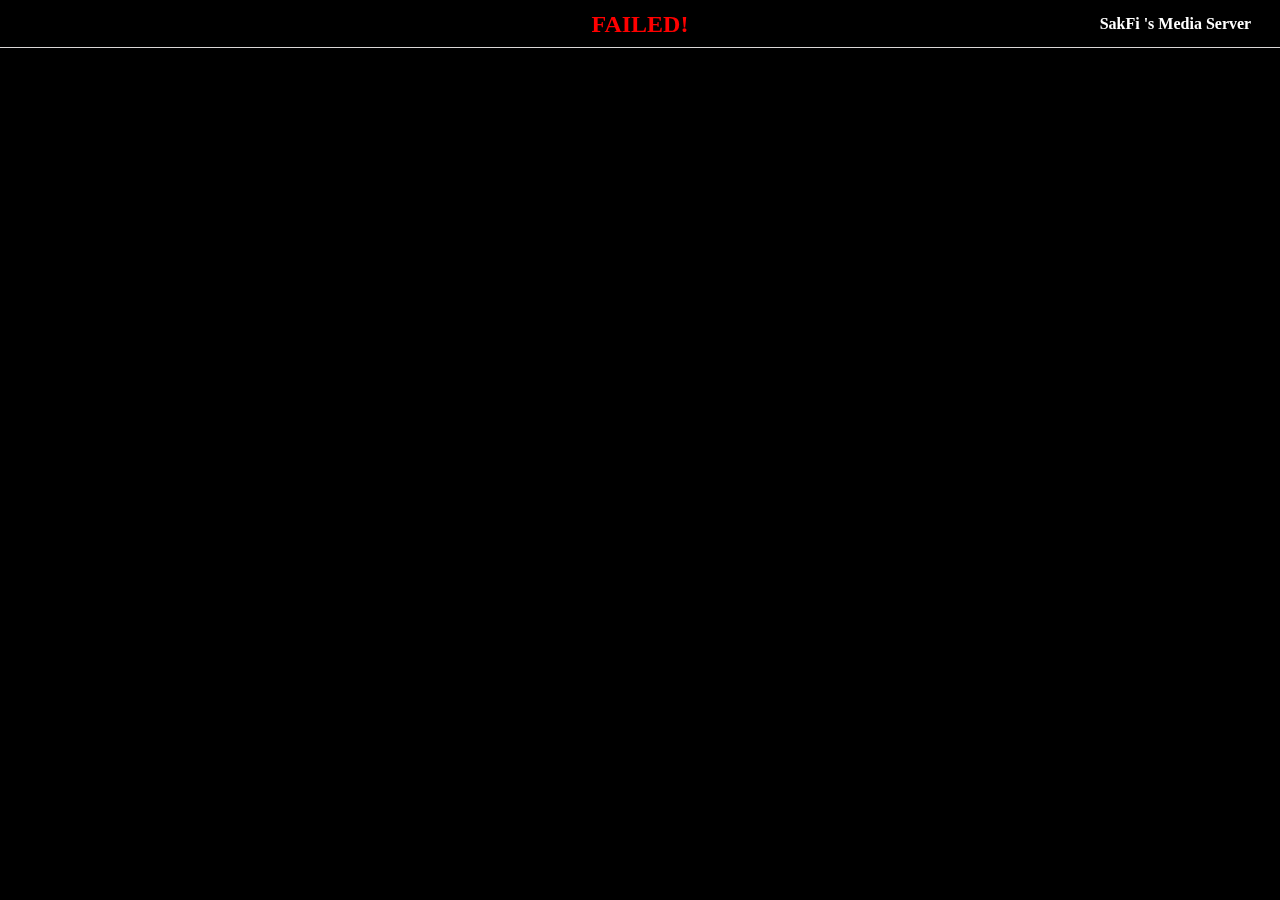
==== index.html @ fcec9136 "Update index.html" ====
<!DOCTYPE html>
<html>
  <head>
    <script>
      window.GLOBAL_CONFIG = {
        SCF_GATEWAY: `https://dark.ananno-sakib.workers.dev/`, // worker address
        SITE_NAME: `SakFi 's Media Server`, // The site name, shown in the upper right corner
        IS_BUSINESS: false, // Is it a commercial version? E5, please change to true
        PRELOAD: false, // Whether to preload the file list. It is recommended to enable it only when there are very few folders.
      };
    </script>
    <script>
  // JavaScript to handle the selected menu item
  document.addEventListener("DOMContentLoaded", () => {
    const navItems = document.querySelectorAll('.nav span');

    navItems.forEach(item => {
      item.addEventListener('click', () => {
        // Remove 'selected' class from all nav items
        navItems.forEach(nav => nav.classList.remove('selected'));

        // Add 'selected' class to the clicked item
        item.classList.add('selected');
      });
    });
  });
</script>
    <meta charset="utf-8" />
    <meta
      content="width=device-width,initial-scale=1.0,maximum-scale=1.0,user-scalable=no"
      name="viewport"
    />
    <link rel="stylesheet" href="theme.css" type="text/css">
    <link rel="icon" href="data:;base64,=" type="image/x-icon" />
    <link
      href="//lf3-cdn-tos.bytecdntp.com/cdn/expire-1-M/material-design-iconic-font/2.2.0/css/material-design-iconic-font.min.css"
      type="text/css"
      rel="stylesheet"
    />
    <style>
      .sk-folding-cube {
        margin: 20px auto;
        width: 40px;
        height: 40px;
        position: relative;
        -webkit-transform: rotateZ(45deg);
        transform: rotateZ(45deg);
      }

      .sk-folding-cube .sk-cube {
        float: left;
        width: 50%;
        height: 50%;
        position: relative;
        -webkit-transform: scale(1.1);
        -ms-transform: scale(1.1);
        transform: scale(1.1);
      }

      .sk-folding-cube .sk-cube:before {
        content: '';
        position: absolute;
        top: 0;
        left: 0;
        width: 100%;
        height: 100%;
        background-color: rgb(134, 134, 134);
        -webkit-animation: sk-foldCubeAngle 2.4s infinite linear both;
        animation: sk-foldCubeAngle 2.4s infinite linear both;
        -webkit-transform-origin: 100% 100%;
        -ms-transform-origin: 100% 100%;
        transform-origin: 100% 100%;
      }

      .sk-folding-cube .sk-cube2 {
        -webkit-transform: scale(1.1) rotateZ(90deg);
        transform: scale(1.1) rotateZ(90deg);
      }

      .sk-folding-cube .sk-cube3 {
        -webkit-transform: scale(1.1) rotateZ(180deg);
        transform: scale(1.1) rotateZ(180deg);
      }

      .sk-folding-cube .sk-cube4 {
        -webkit-transform: scale(1.1) rotateZ(270deg);
        transform: scale(1.1) rotateZ(270deg);
      }

      .sk-folding-cube .sk-cube2:before {
        -webkit-animation-delay: 0.3s;
        animation-delay: 0.3s;
      }

      .sk-folding-cube .sk-cube3:before {
        -webkit-animation-delay: 0.6s;
        animation-delay: 0.6s;
      }

      .sk-folding-cube .sk-cube4:before {
        -webkit-animation-delay: 0.9s;
        animation-delay: 0.9s;
      }

      @-webkit-keyframes sk-foldCubeAngle {
        0%,
        10% {
          -webkit-transform: perspective(140px) rotateX(-180deg);
          transform: perspective(140px) rotateX(-180deg);
          opacity: 0;
        }

        25%,
        75% {
          -webkit-transform: perspective(140px) rotateX(0deg);
          transform: perspective(140px) rotateX(0deg);
          opacity: 1;
        }

        90%,
        100% {
          -webkit-transform: perspective(140px) rotateY(180deg);
          transform: perspective(140px) rotateY(180deg);
          opacity: 0;
        }
      }

      @keyframes sk-foldCubeAngle {
        0%,
        10% {
          -webkit-transform: perspective(140px) rotateX(-180deg);
          transform: perspective(140px) rotateX(-180deg);
          opacity: 0;
        }

        25%,
        75% {
          -webkit-transform: perspective(140px) rotateX(0deg);
          transform: perspective(140px) rotateX(0deg);
          opacity: 1;
        }

        90%,
        100% {
          -webkit-transform: perspective(140px) rotateY(180deg);
          transform: perspective(140px) rotateY(180deg);
          opacity: 0;
        }
      }

      html *[data-hidden='1'] {
        display: none;
      }

      .dplayer {
        aspect-ratio: 16 / 9;
      }

      .list-header {
        padding: 0;
      }

      .list-header .file > div {
        display: flex;
        align-items: center;
        cursor: pointer;
        font-weight: bold;
        column-gap: 0.3em;
        user-select: none;
      }

      .list-header .file > div:active {
        color: rgb(90, 101, 133);
      }

      .list-header i {
        font-size: 1em !important;
      }

      .upload-entry-wrapper {
        height: 2.5em;
        display: flex;
        border-bottom: solid rgb(218, 215, 215) 1px;
      }

      .upload-entry-btn {
        width: 100%;
        height: 100%;
        text-align: center;
        border: none;
        outline: none;
        background: white;
        cursor: pointer;
      }

      .password-wrapper,
      .file-upload-chooser {
        display: flex;
        align-items: center;
        justify-content: center;
        column-gap: 0.6em;
        margin-top: 1em;
        height: 2.5em;
      }

      .password {
        display: flex;
        column-gap: 0.6em;
        height: 100%;
      }

      .password input {
        padding: 0 0.5em;
        outline: none;
        border: solid rgb(218, 215, 215) 1px;
      }

      .password button,
      .file-upload-chooser button,
      .file-upload-chooser select,
      .file-upload-label {
        background: white;
        height: 100%;
        outline: none;
        border: solid rgb(218, 215, 215) 1px;
      }

      .password button:active,
      .upload-entry-btn:active,
      .file-upload-chooser button:active,
      .file-upload-label:active {
        color: white;
        background: rgb(218, 215, 215);
      }

      .password-wrapper,
      .file-upload-wrapper {
        font-size: 0.8em;
        padding: 0 1em;
      }

      .file-upload-input {
        display: none;
      }

      .file-upload-label {
        display: flex;
        align-items: center;
        padding: 0 0.5em;
      }

      .file-upload-name {
        white-space: nowrap;
        overflow: hidden;
        width: 10em;
        text-align: center;
      }

      .file-upload-progress {
        margin: 1em 0;
        padding: 1em;
        background-color: rgb(247, 248, 250);
        white-space: nowrap;
        width: fit-content;
        min-width: 100%;
        display: grid;
      }

      .file-upload-progress .log-separator {
        background-image: url("data:image/svg+xml;utf8,<svg width='9' height='9' xmlns='http://www.w3.org/2000/svg' version='1.1'><text y='10'>=</text></svg>");
        padding: 5px 0;
        margin: 5px 0;
      }

      .markdown-body,
      .markdown-body * {
        font-family: initial;
      }

      pre,
      code,
      pre *,
      code * {
        font-family: Consolas, Monaco, Lucida Console, Liberation Mono,
          DejaVu Sans Mono, Bitstream Vera Sans Mono, Courier New, Cascadia Code,
          monospace !important;
      }

      .preview {
        font-size: 0.8em;
        height: 100%;
      }

      .preview .content {
        clear: both;
        padding: 0 1em 1em 1em;
        margin: 0 auto;
        width: fit-content;
        height: fit-content;
        min-width: 100%;
        display: flex;
        flex-direction: column;
      }

      .preview .content pre {
        margin: 0;
      }

      .file-name {
        line-height: 1em;
        padding: 1em 1em 0;
        text-align: center;
        white-space: nowrap;
        overflow: hidden;
      }

      .btn {
        float: right;
        text-align: center;
        border: solid rgb(218, 215, 215) 1px;
        border-radius: 1em;
        margin: 1em 0.2em;
        width: 4em;
        height: 2em;
        line-height: 2em;
        user-select: none;
        -moz-user-select: none;
        -o-user-select: none;
        -khtml-user-select: none;
        -webkit-user-select: none;
        -ms-user-select: none;
      }

      .btn:active {
        color: white;
        background: rgb(218, 215, 215);
      }

      .btn.download {
        margin-right: 1em;
      }

      .loading-wrapper {
  position: fixed;
  height: 2em;
  line-height: 2em;
  margin-top: 0.5em;
  width: 100%;
  z-index: 1;
}

.loading {
  color: red;
  background: black; /* Black background for contrast */
  height: 100%;
  width: fit-content;
  min-width: 8em;
  padding: 0 1em;
  margin: 0 auto;
  text-align: center;
  border-radius: 1em;
  font-weight: bold; /* Make text bold */
  font-size: 1.5em; /* Larger text for visibility */
  text-transform: uppercase; /* Make text uppercase */
  animation: pulseGlow 1.5s infinite; /* Combine glow animations */
}

/* Keyframes for a glowing effect */
@keyframes pulseGlow {
  0%, 100% {
    text-shadow: 0 0 5px red, 0 0 10px red, 0 0 20px orange;
    transform: scale(1); /* Normal size */
  }
  50% {
    text-shadow: 0 0 10px red, 0 0 20px orange, 0 0 30px yellow;
    transform: scale(1.1); /* Slightly larger */
  }
}



      i {
        font-size: 1.5em !important;
      }

      i.disabled {
        color: rgb(218, 215, 215);
      }

      * {
        box-sizing: border-box;
        font-family: serif;
        outline: none;
        -webkit-tap-highlight-color: transparent; /* Removes touch background */
        -webkit-touch-callout: none; /* Removes the callout on touch */
      }

      .markdown-body {
        width: 100%;
        margin: 0 auto;
        padding: 0.7em 1em;
        font-size: 0.9em;
      }

      .markdown-body h1,
      h2,
      h3,
      h4,
      h5,
      h6 {
        margin-top: 0;
      }

      .markdown-body img {
        max-width: 90%;
        max-height: 800px;
        width: auto;
        height: auto;
        display: block;
        margin: 0 auto;
      }

      body {
        width: 100%;
        height: 100%;
        margin: 0;
        padding: 0;
      }

      .header-wrapper {
        position: fixed;
        height: 3em;
        width: 100%;
        -moz-user-select: none;
        -o-user-select: none;
        -khtml-user-select: none;
        -webkit-user-select: none;
        -ms-user-select: none;
        user-select: none;
      }

      .header {
        padding: 0 1.8em 0 1em;
        height: 100%;
        display: flex;
        align-items: center;
        border-bottom: solid rgb(218, 215, 215) 1px;
      }

      .logo {
        margin-right: 0.3em;
      }

      .site {
        white-space: nowrap;
        font-weight: bold;
      }

      .nav {
        width: 100%;
        overflow: hidden;
        text-overflow: ellipsis;
        white-space: nowrap;
      }

      .nav-path,
      .nav-arr {
        font-size: 1em;
        height: 1.5em;
        margin-right: 0.3em;
        overflow: hidden;
        text-overflow: ellipsis;
        white-space: nowrap;
        cursor: default;
      }

      #arrow-back,
      #arrow-forward {
        color: black;
        cursor: pointer;
      }

      #arrow-back[disabled],
      #arrow-forward[disabled] {
        color: rgb(218, 215, 215);
        cursor: initial;
      }

      #arrow-back:not([disabled]):active,
      #arrow-forward:not([disabled]):active,
      #main-page:active,
      .nav-path:active,
      .tree-node:active,
      .row.file-wrapper:active {
        color: rgb(90, 101, 133);
        cursor: pointer;
      }

      .container {
        position: fixed;
        width: 100%;
        height: calc(100% - 3em);
        margin-top: 3em;
      }

      .main {
        position: relative;
        height: 100%;
        width: 100%;
      }

      .left {
        position: absolute;
        width: 20%;
        height: 100%;
        font-size: 0.8em;
        overflow: scroll;
      }

      .tree-node-wrapper {
        display: table;
        margin-left: 1.5em;
      }

      .tree-node {
        display: flex;
        align-items: center;
      }

      .tree-node > i {
        text-align: center;
        min-width: 0.8em;
      }

      .tree-node-name {
        margin-left: 0.3em;
        white-space: nowrap;
      }

      .right {
        position: absolute;
        width: 80%;
        height: 100%;
        margin-left: 20%;
        overflow: scroll;
      }

      .row {
        height: 2.5em;
        padding: 0 0.8em 0 1em;
        display: flex;
        align-items: center;
        border-bottom: solid rgb(218, 215, 215) 1px;
      }

      .row.file-wrapper {
        font-size: 0.8em;
        padding: 0 1em;
        height: 2em;
      }

      .row.file-wrapper i {
        min-width: 1em;
      }

      .file {
        width: 100%;
        display: flex;
        align-items: center;
      }

      .name {
        overflow: hidden;
        text-overflow: ellipsis;
        white-space: nowrap;
        width: 70%;
        padding-left: 0.3em;
      }

      .list-header .name {
        display: flex;
        align-items: center;
        width: calc(70% + 1.1em);
        padding-left: 0;
      }

      .lastModifiedDateTime {
        overflow: hidden;
        text-overflow: ellipsis;
        white-space: nowrap;
        justify-content: right;
        width: 133px;
      }

      .size {
        overflow: hidden;
        text-overflow: ellipsis;
        white-space: nowrap;
        margin-left: auto;
        display: flex;
        text-align: right;
      }

      .size .unit {
        width: 1.7em;
      }

      #back-to-top {
        position: fixed;
        right: 1em;
        bottom: 1em;
        font-size: 2em;
        color: rgb(90 90 90 / 30%);
        cursor: pointer;
      }

      #back-to-top:active {
        color: rgb(0 0 0);
      }

      @media (hover: hover) and (pointer: fine) {
        .password button:hover,
        .upload-entry-btn:hover,
        .file-upload-chooser button:hover,
        .file-upload-label:hover,
        .btn:hover {
          color: white;
          background: rgb(218, 215, 215);
        }

        #arrow-back:not([disabled]):hover,
        #arrow-forward:not([disabled]):hover,
        #main-page:hover,
        .nav-path:hover,
        .tree-node:hover,
        .list-header .file > div:hover,
        .row.file-wrapper:hover {
          color: rgb(90, 101, 133);
          cursor: pointer;
        }

        #back-to-top:hover {
          color: rgb(0 0 0);
        }
      }

      @media screen and (max-width: 1000px) {
        .left {
          display: none;
        }

        .right {
          width: 100%;
          margin-left: initial;
        }
      }

      @media screen and (max-width: 800px) {
        .name {
          width: 60%;
        }

        .list-header .name {
          width: calc(60% + 1.1em);
        }

        .file-name {
          overflow-x: auto;
          height: 100%;
        }
      }

      @media screen and (max-width: 600px) {
        .name {
          width: 70%;
        }

        .lastModifiedDateTime {
          display: none !important;
        }

        .header {
          padding: 0 0.3em;
        }

        .row {
          padding: 0 0.3em;
        }

        .row.file-wrapper {
          padding: 0 0.3em;
          height: 3em;
        }

        .markdown-body {
          padding: 0.6em 0.3em;
        }

        .file-name {
          padding: 1em 0.3em 0;
        }

        .content {
          padding: 0 0.3em;
        }

        .btn.download {
          margin-right: 0.3em;
        }

        .logo {
          width: 1.6em;
        }

        #main-page {
          margin-right: 0;
        }
      }
    </style>
    <script>
      function createCORSRequest(method, url, timeout) {
        let xhr = new XMLHttpRequest();
        if ('withCredentials' in xhr) {
          xhr.open(method, url, true);
          xhr.timeout = timeout;
        } else {
          xhr = null;
        }
        return xhr;
      }

      function sendRequest(method, url, data, headers, callback, error, times) {
        const xhr = createCORSRequest(method, url, 2500);
        xhr.onreadystatechange = () => {
          if (xhr.readyState == 4 && xhr.status == 200) {
            callback(xhr.responseText);
          }
        };
        xhr.timeout = xhr.onerror = () => {
          if (!times) {
            times = 0;
          }
          console.log({
            url: url,
            data: data,
            times: times,
          });
          if (times < 1) {
            sendRequest(method, url, data, headers, callback, error, times + 1);
          } else if (typeof error === 'function') {
            error();
          }
        };
        if (headers) {
          for (const key in headers) {
            if (headers.hasOwnProperty(key)) {
              xhr.setRequestHeader(key, headers[key]);
            }
          }
        }
        if (data) {
          xhr.send(data);
        } else {
          xhr.send();
        }
      }

      function fromCdn(cdnName, ...resources) {
        const cdnMap = {
          jsdelivr: '//cdn.jsdelivr.net/npm',
          taobao: '//registry.npmmirror.com',
          bytedance: '//lf3-cdn-tos.bytecdntp.com/cdn/expire-1-M',
        };
        const baseURL = cdnMap[cdnName];
        return resources.map((r) => `${baseURL}${r}`);
      }

      function loadResource(resources) {
        return Promise.all(resources.map(load));

        function load(resource) {
          if (!window.resourceCache[resource]) {
            window.resourceCache[resource] = handle();
          }
          return window.resourceCache[resource];

          function handle() {
            return new Promise((resolve, reject) => {
              const timeout = 5000;
              let element;
              switch (resource.split('.').pop()) {
                case 'css':
                  element = document.createElement('link');
                  element.href = resource;
                  element.rel = 'stylesheet';
                  break;
                case 'js':
                  element = document.createElement('script');
                  element.src = resource;
                  break;
                default:
                  return reject(new Error('Unsupported resource type'));
              }

              let loaded = false;
              element.onload = () => {
                loaded = true;
                resolve();
              };

              function error(reason) {
                if (!loaded) {
                  document.head.removeChild(element);
                  delete window.resourceCache[resource];
                  reject(new Error(`${reason}: ${resource}`));
                }
              }
              element.onerror = () => error('Failed to load resource');
              setTimeout(() => error('Resource loading timed out'), timeout);

              document.head.insertBefore(
                element,
                document.head.firstElementChild
              );
            });
          }
        }
      }

      function putPreviewLoadingAnimation(selectorOrElem) {
        const elem =
          typeof selectorOrElem === 'string'
            ? document.querySelector(selectorOrElem)
            : selectorOrElem;
        if (!elem.querySelector('.sk-folding-cube')) {
          elem.innerHTML = '';
          elem.appendChild(
            document
              .getElementById('loading-wrapper-template')
              .content.cloneNode(true)
          );
        }
      }

      function switchGlobalLoadingIndicator(msg) {
        const loadingWrapper = document.querySelector('.loading-wrapper');

        // Now loading is displaying, closing it.
        if (loadingWrapper.dataset.hidden === '0') {
          if (msg) {
            loadingWrapper.querySelector('.loading').innerText = msg;
            setTimeout(() => (loadingWrapper.dataset.hidden = '1'), 3000);
          } else {
            loadingWrapper.dataset.hidden = '1';
          }
          return;
        }

        msg = msg || 'Loading...';
        loadingWrapper.querySelector('.loading').innerText = msg;
        loadingWrapper.dataset.hidden = '0';
      }

      function renderPage(data, cache, fromLoadNextPage) {
        switchGlobalLoadingIndicator();

        if (!fromLoadNextPage) {
          document.getElementById('back-to-top').click();
        }

        let files;
        if (data?.parent) {
          files = data;
          window.fileCache.set(files.parent, files);
          preCache(files, 0);
        } else {
          files = cache;
        }
        if (files.parent === window.backForwardCache.current) {
          renderPath(files.parent);
          if (files.encrypted) {
            handleEncryptedFolder(files);
          } else {
            renderFileList(files, fromLoadNextPage);
          }
          renderTreeNode(files);
        }
      }

      function renderPath(path) {
        const createPathSpan = (text, path) => {
          const pathSpan = document.createElement('span');
          pathSpan.innerHTML =
            text.length > 20 ? text.substring(0, 20) + '..' : text;
          pathSpan.className = text === '/' ? 'nav-arr' : 'nav-path';
          if (path) {
            addPathListener(pathSpan, path);
          }
          return pathSpan;
        };

        const paths = path.split('/');
        const pathSpanWrapper = document.getElementById('path');
        pathSpanWrapper.innerHTML = '';
        pathSpanWrapper.appendChild(createPathSpan(window.api.root));
        let continualPath = '/';
        for (let i = 1; i < paths.length; i++) {
          continualPath += paths[i];
          pathSpanWrapper.appendChild(createPathSpan(paths[i], continualPath));
          if (i !== paths.length - 1) {
            pathSpanWrapper.appendChild(createPathSpan('/'));
            continualPath += '/';
          }
        }
      }

      function renderFileList(page, fromLoadNextPage) {
        switchRightDisplay('list');

        const formatDate = (date) => {
          date = new Date(date);
          const addZero = (num) => `${num}`.padStart(2, '0');
          const year = date.getFullYear();
          const month = addZero(date.getMonth() + 1);
          const day = addZero(date.getDate());
          const hour = addZero(date.getHours());
          const minute = addZero(date.getMinutes());
          const second = addZero(date.getSeconds());
          return `${year}-${month}-${day} ${hour}:${minute}:${second}`;
        };

        const formatSize = (size) => {
          let count = 0;
          while (size >= 1024) {
            size /= 1024;
            count++;
          }
          return [size.toFixed(2), `${['', 'K', 'M', 'G', 'T', 'P'][count]}B`];
        };

        const createFileWrapper = (type, name, time, size, path, url) => {
          const fileWrapper = document
            .getElementById('file-wrapper-template')
            .content.cloneNode(true);
          fileWrapper.querySelector('i').className = `zmdi zmdi-${type}`;
          fileWrapper.querySelector('.name').innerText = name;
          fileWrapper.querySelector('.lastModifiedDateTime').innerText =
            formatDate(time);
          [
            fileWrapper.querySelector('.size .value').innerText,
            fileWrapper.querySelector('.size .unit').innerText,
          ] = formatSize(size);
          addFileListLineListener(
            fileWrapper.querySelector('.row.file-wrapper'),
            path,
            url,
            size
          );
          return fileWrapper;
        };

        const children = [];
        const parent = page.parent === window.api.root ? '' : page.parent;
        page.files.forEach((file) => {
          // Only load readme not all .md files for performance reason.
          if (file.name.toLowerCase() === 'readme.md') {
            if (file.url) {
              renderMarkdown(
                page.parent + (page.parent === '/' ? '' : '/') + file.name,
                file.url
              );
            }
          } else if (file.name === '.upload') {
            document.querySelector('.upload-entry-wrapper').dataset.hidden =
              '0';
            document.querySelector('.upload-entry-btn').onclick = () => {
              window.backForwardCache.preview = true;
              switchRightDisplay('upload');
            };
          } else {
            if (!file.toFragment) {
              file.toFragment = createFileWrapper.bind(
                null,
                file.url ? 'file' : 'folder',
                file.name,
                file.lastModifiedDateTime,
                file.size,
                parent + '/' + file.name,
                file.url
              );
            }
            children.push(file);
          }
        });

        if (!page.lazyRenderStat) {
          page.lazyRenderStat = { pageSize: 200 };
          const stat = page.lazyRenderStat;
          stat.observer = new IntersectionObserver((entries) => {
            if (Date.now() - stat.lastRenderedTs <= 500 /* 0.5s */) {
              return;
            }

            entries.forEach((entry) => {
              if (entry.isIntersecting) {
                stat.lastRenderedTs = Date.now();
                // Do not load next page before all the data loaded being rendered.
                if (
                  stat.renderedItems >= stat.children.length &&
                  page.skipToken
                ) {
                  loadNextPage(page);
                } else {
                  renderItems();
                }
                return;
              }
            });
          });
        }
        const stat = page.lazyRenderStat;
        stat.children = children;
        if (page.compare && !page.skipToken && !fromLoadNextPage) {
          // All data loaded before this call, sort them all.
          stat.children.sort(page.compare);
        }
        if (!fromLoadNextPage) {
          // Rendering from start, sort all loaded data for business version even if there is data unloaded.
          stat.renderedItems = 0;
          if (
            page.compare &&
            page.skipToken &&
            window.GLOBAL_CONFIG.IS_BUSINESS
          ) {
            stat.children.sort(page.compare);
          }
        }
        renderItems(fromLoadNextPage);

        // The arg is necessary, or it will always be the value captured at the first time.
        function renderItems(fromLoadNextPage) {
          const startIndex = stat.renderedItems;
          stat.renderedItems += stat.pageSize;
          stat.renderedItems = Math.min(
            stat.renderedItems,
            stat.children.length
          );
          const toBeRendered = stat.children.slice(
            startIndex,
            stat.renderedItems
          );
          if (
            page.compare &&
            window.GLOBAL_CONFIG.IS_BUSINESS &&
            fromLoadNextPage
          ) {
            // Sort the new loaded slice for business version.
            toBeRendered.sort(page.compare);
          }

          const fragment = document.createDocumentFragment();
          fragment.append(
            ...toBeRendered.map(({ toFragment }) => toFragment())
          );
          const listContainer = document.getElementById('file-list');
          if (startIndex === 0) {
            listContainer.replaceChildren(fragment);
          } else {
            listContainer.lastElementChild.style.backgroundColor = '#f1f1f1';
            listContainer.appendChild(fragment);
          }
          stat.observer?.disconnect();
          if (page.skipToken || stat.renderedItems < stat.children.length) {
            stat.observer.observe(listContainer.lastElementChild);
          }
        }
      }

      async function renderTreeNode(files) {
        const createTreeNodeWrapper = (caretType, folderType, name, path) => {
          const treeNodeWrapper = document
            .getElementById('tree-node-wrapper-template')
            .content.cloneNode(true);
          const icons = treeNodeWrapper.querySelectorAll('i');
          icons[0].className = `zmdi zmdi-${caretType}`;
          icons[1].className = `zmdi zmdi-${folderType}`;
          treeNodeWrapper.querySelector('.tree-node-name').innerText = name;
          treeNodeWrapper.appendNode = (node) =>
            treeNodeWrapper.querySelector('.tree-node-wrapper').append(node);
          addTreeNodeListener(
            treeNodeWrapper.querySelector('.tree-node'),
            path
          );
          return treeNodeWrapper;
        };

        const paths = files.parent.split('/');
        const absolutePath = (max) => {
          let absPath = '';
          for (let j = 1; j <= max; j++) {
            absPath += '/' + paths[j];
          }
          return absPath;
        };
        const maxIndex = paths.length - 1;
        let currentTreeNode = createTreeNodeWrapper(
          'caret-down',
          'folder-outline',
          paths[maxIndex],
          absolutePath(maxIndex)
        );
        files.files.forEach((file) => {
          if (!file.url) {
            currentTreeNode.appendNode(
              createTreeNodeWrapper(
                'caret-right',
                'folder',
                file.name,
                files.parent + '/' + file.name
              )
            );
          }
        });

        for (let i = maxIndex - 1; i > 0; i--) {
          const currentTreeNodeParentAbsolutePath = absolutePath(i);
          const currentTreeNodeParent = createTreeNodeWrapper(
            'caret-down',
            'folder',
            paths[i],
            currentTreeNodeParentAbsolutePath
          );
          const cache = window.fileCache.get(currentTreeNodeParentAbsolutePath);
          if (cache) {
            cache.files.forEach((file) => {
              if (!file.url) {
                if (file.name === paths[i + 1]) {
                  currentTreeNodeParent.appendNode(currentTreeNode);
                } else {
                  currentTreeNodeParent.appendNode(
                    createTreeNodeWrapper(
                      'caret-right',
                      'folder',
                      file.name,
                      currentTreeNodeParentAbsolutePath + '/' + file.name
                    )
                  );
                }
              }
            });
          } else {
            currentTreeNodeParent.appendNode(currentTreeNode);
          }
          currentTreeNode = currentTreeNodeParent;
        }

        const treeRoot = document.getElementById('tree-root');
        treeRoot.innerHTML = '';
        const cache = window.fileCache.get(window.api.root);
        const currentNodeName =
          currentTreeNode.querySelector('.tree-node-name').innerText;
        if (cache) {
          cache.files.forEach((file) => {
            if (!file.url) {
              if (file.name === currentNodeName) {
                treeRoot.append(currentTreeNode);
              } else {
                treeRoot.append(
                  createTreeNodeWrapper(
                    'caret-right',
                    'folder',
                    file.name,
                    window.api.root + file.name
                  )
                );
              }
            }
          });
        } else {
          treeRoot.append(currentTreeNode);
        }
      }

      async function renderMarkdown(path, url) {
        const isReadMe = () =>
          window.backForwardCache.current +
            (window.backForwardCache.current === '/' ? '' : '/') +
            'README.md' ===
          path;

        if (isReadMe()) {
          putPreviewLoadingAnimation('#readme');
        }

        await loadResource(
          fromCdn(
            'bytedance',
            '/github-markdown-css/5.1.0/github-markdown-light.min.css',
            '/highlight.js/11.4.0/styles/github.min.css',
            '/highlight.js/11.4.0/highlight.min.js',
            '/marked/4.0.2/marked.min.js'
          )
        );

        const render = (text) => {
          const cache = window.fileCache.get(path);
          if (!cache || cache === true) {
            window.fileCache.set(path, text);
          }
          if (!isReadMe() && !window.backForwardCache.preview) {
            return;
          }

          // It is not possible to load resources that are not cached and in an encrypted path.
          const transformHref = (href) => {
            if (href.startsWith('http') || href.startsWith('//')) {
              return href;
            }

            const dummyBase = new URL(
              window.backForwardCache.current + '/',
              location
            );
            const absPath = new URL(href, dummyBase).href.slice(
              location.origin.length
            );
            const parent = absPath.slice(0, absPath.lastIndexOf('/')) || '/';

            return (
              window.fileCache
                .get(parent)
                ?.files.find(({ name }) => name === absPath.split('/').pop())
                ?.url ||
              window.GLOBAL_CONFIG.SCF_GATEWAY.replace(/\/$/, '') + absPath
            );
          };

          const renderer = new marked.Renderer();
          renderer.image = (href, title, text) =>
            `<img src="${transformHref(href)}" alt="${text}">`;
          renderer.link = (href, title, text) =>
            `<a href="${transformHref(href)}">${text}</a>`;

          text = marked.parse(text, {
            gfm: true,
            renderer: renderer,
            highlight: (code, language, callback) => {
              try {
                return hljs.highlight(code, {
                  language,
                  ignoreIllegals: true,
                }).value;
              } catch (_) {
                return code;
              }
            },
          });

          if (isReadMe()) {
            document.getElementById('readme').innerHTML = text;
          } else if (window.backForwardCache.preview) {
            const markdownBody = document.createElement('div');
            markdownBody.classList.add('markdown-body');
            markdownBody.innerHTML = text;
            const content = document.querySelector('.content');
            content.innerHTML = '';
            content.appendChild(markdownBody);
          }
        };

        const text = window.fileCache.get(path);
        if (text === true) {
          setTimeout(() => renderMarkdown(path, url), 300);
        } else if (text) {
          render(text);
        } else {
          window.fileCache.set(path, true);
          sendRequest(
            'GET',
            url,
            null,
            null,
            (text) => render(text, path),
            () => window.fileCache.set(path, false)
          );
        }
      }

      function handleEncryptedFolder(files) {
        switchRightDisplay('encrypted');
        const password = document.querySelector('.password');
        const input = password.querySelector('input');
        const button = password.querySelector('button');
        const buttonParent = button.parentElement;
        const buttonClone = button.cloneNode(true);
        buttonParent.replaceChild(buttonClone, button);
        input.placeholder = '请输入密码';
        buttonClone.addEventListener('click', (event) => {
          const passwd = input.value;
          if (!input.value) {
            return;
          }
          input.value = '';
          input.placeholder = '正在验证..';
          sendRequest(
            window.api.method,
            window.api.url,
            window.api.formatPayload(files.parent, passwd),
            window.api.headers,
            (data) => {
              const newFiles = JSON.parse(data);
              if (newFiles.encrypted) {
                input.placeholder = '密码错误';
              } else {
                window.fileCache.set(newFiles.parent, newFiles);
                window.fileCache.set(`${newFiles.parent}/.password`, passwd);
                fetchFileList(newFiles.parent);
              }
            }
          );
        });
      }

      function addPathListener(elem, path) {
        elem.addEventListener('click', (event) => {
          fetchFileList(path);
          switchBackForwardStatus(path);
        });
      }

      function addTreeNodeListener(elem, path) {
        elem.addEventListener('click', (event) => {
          fetchFileList(path);
          switchBackForwardStatus(path);
        });
      }

      function addFileListLineListener(elem, path, url, size) {
        if (url) {
          elem.addEventListener('click', (event) => {
            window.backForwardCache.preview = true;
            const content = document.querySelector('.content');
            putPreviewLoadingAnimation(content);
            switchRightDisplay('preview');

            const previewHandler = {
              copyTextContent: (source, text) => {
                let result = false;
                const target = document.createElement('pre');
                target.style.opacity = '0';
                target.textContent = text || source.textContent;
                document.body.appendChild(target);
                try {
                  const range = document.createRange();
                  range.selectNode(target);
                  window.getSelection().removeAllRanges();
                  window.getSelection().addRange(range);
                  document.execCommand('copy');
                  window.getSelection().removeAllRanges();
                  result = true;
                } catch (_) {}
                document.body.removeChild(target);
                return result;
              },
              fileType: (suffix) => {
                if (['mp3', 'flac', 'wav'].includes(suffix)) {
                  return 'audio';
                } else if (
                  ['bmp', 'jpg', 'png', 'svg', 'webp', 'gif'].includes(suffix)
                ) {
                  return 'image';
                } else if (['md'].includes(suffix)) {
                  return 'markdown';
                } else if (
                  [
                    'doc',
                    'docx',
                    'ppt',
                    'pptx',
                    'xls',
                    'xlsx',
                    'mpp',
                    'rtf',
                    'vsd',
                    'vsdx',
                  ].includes(suffix)
                ) {
                  return 'office';
                } else if (['pdf'].includes(suffix)) {
                  return 'pdf';
                } else if (
                  [
                    'txt',
                    'ini',
                    'conf',
                    'js',
                    'ts',
                    'json',
                    'css',
                    'html',
                    'xml',
                    'yml',
                    'yaml',
                    'toml',
                    'java',
                    'kt',
                    'clj',
                    'scala',
                    'groovy',
                    'asm',
                    'c',
                    'h',
                    'cpp',
                    'hpp',
                    'cc',
                    'cs',
                    'd',
                    'rs',
                    'swift',
                    'm',
                    'r',
                    'ml',
                    'fs',
                    'erl',
                    'dart',
                    'lisp',
                    'php',
                    'pas',
                    'f90',
                    'cbl',
                    'cmd',
                    'vb',
                    'vbs',
                    'ps1',
                    'bat',
                    'sh',
                    'awk',
                    'vim',
                    'pl',
                    'py',
                    'rb',
                    'go',
                    'asp',
                    'hs',
                    'rkt',
                    'lua',
                    'sql',
                  ].includes(suffix)
                ) {
                  return 'text';
                } else if (['upload'].includes(suffix)) {
                  return 'upload';
                } else if (
                  ['mp4', 'avi', 'mkv', 'flv', 'm3u8'].includes(suffix)
                ) {
                  return 'video';
                } else if (['videomagnet'].includes(suffix)) {
                  return 'videomagnet';
                }
              },
              createDplayer: (video, type, elem) => {
                return loadResource(
                  fromCdn(
                    'bytedance',
                    '/hls.js/1.1.5/hls.light.min.js',
                    '/flv.js/1.6.2/flv.min.js',
                    '/dplayer/1.25.0/DPlayer.min.css',
                    '/dplayer/1.25.0/DPlayer.min.js'
                  )
                ).then(() => {
                  const option = {
                    url: video,
                  };
                  if (type === 'flv') {
                    option.type = 'flv';
                  } else if (type === 'm3u8') {
                    option.type = 'hls';
                  }
                  new DPlayer({
                    container: elem,
                    screenshot: true,
                    video: option,
                  });
                });
              },
              fallback: (msg = '预览失败') => {
                const textWrapper = document.createElement('div');
                textWrapper.style.textAlign = 'center';
                textWrapper.innerHTML = msg;
                content.innerHTML = '';
                content.appendChild(textWrapper);
              },
              scrollToBottom: () => {
                let start = null;
                const right = document.querySelector('.right');
                const scrollToBottom = (timestamp) => {
                  if (!start) start = timestamp;
                  const progress = timestamp - start;
                  const last = right.scrollTop;
                  right.scrollTo(0, right.scrollTop + 14);
                  if (right.scrollTop !== last && progress < 1000 * 2) {
                    window.requestAnimationFrame(scrollToBottom);
                  }
                };
                window.requestAnimationFrame(scrollToBottom);
              },
            };

            if (size === 0) {
              previewHandler.fallback('空文件');
            } else {
              const name = path.split('/').pop();
              const suffix = name.includes('.')
                ? name.split('.').pop().toLowerCase()
                : '__no_suffix__';

              const contentType = previewHandler.fileType(suffix);
              switch (contentType) {
                case 'audio':
                  const audio = new Audio();
                  audio.style.outline = 'none';
                  audio.preload = 'auto';
                  audio.controls = 'controls';
                  audio.style.width = '100%';
                  audio.src = url;
                  content.innerHTML = '';
                  content.append(audio);
                  break;
                case 'image':
                  const firstLoad = typeof Fancybox === 'undefined';
                  loadResource(
                    fromCdn(
                      'taobao',
                      '/@fancyapps/ui/5.0.36/files/dist/fancybox/fancybox.css',
                      '/@fancyapps/ui/5.0.36/files/dist/fancybox/fancybox.umd.js'
                    )
                  )
                    .then(() => {
                      if (firstLoad) {
                        Fancybox.bind('[data-fancybox]');
                      }
                      const img = new Image();
                      img.style.maxWidth = '100%';
                      img.src = url;
                      const fancy = document.createElement('a');
                      fancy.setAttribute('data-fancybox', '');
                      fancy.dataset.src = url;
                      fancy.append(img);
                      content.innerHTML = '';
                      content.append(fancy);
                    })
                    .catch(previewHandler.fallback);
                  break;
                case 'markdown':
                  renderMarkdown(path, url);
                  break;
                case 'office':
                case 'pdf':
                  const onlineViewerUrl =
                    (contentType === 'office'
                      ? '//view.officeapps.live.com/op/view.aspx?src='
                      : '//mozilla.github.io/pdf.js/web/viewer.html?file=') +
                    encodeURIComponent(url);
                  const div = document.createElement('div');
                  div.style.lineHeight = '2em';
                  div.style.background = 'rgba(218, 215, 215, 0.21)';
                  div.style.webkitTapHighlightColor = 'rgba(0, 0, 0, 0)';
                  div.style.cursor = 'pointer';
                  div.style.textAlign = 'center';
                  div.innerHTML = '新窗口打开';
                  div.addEventListener('click', () =>
                    window.open(onlineViewerUrl)
                  );
                  content.innerHTML = '';
                  content.appendChild(div);
                  if (document.body.clientWidth >= 480) {
                    const iframe = document.createElement('iframe');
                    iframe.width = '100%';
                    iframe.style.aspectRatio = '16 / 9';
                    iframe.style.border = '0';
                    iframe.src = onlineViewerUrl;
                    content.appendChild(iframe);
                  }
                  break;
                case 'text':
                  if (size > 2048000) {
                    previewHandler.fallback('文件过大');
                    break;
                  }

                  loadResource(
                    fromCdn(
                      'bytedance',
                      '/highlight.js/11.4.0/styles/github.min.css',
                      '/highlight.js/11.4.0/highlight.min.js'
                    )
                  )
                    .then(() => {
                      sendRequest('GET', url, null, null, (data) => {
                        const pre = document.createElement('pre');
                        pre.style.background = 'rgb(247, 248, 250)';
                        pre.style.padding = '5px';
                        content.innerHTML = '';
                        content.append(pre);
                        pre.textContent = data;
                        if (size <= 512000) {
                          hljs.highlightElement(pre);
                        }
                      });
                    })
                    .catch(previewHandler.fallback);
                  break;
                case 'video':
                  const video = document.createElement('div');
                  previewHandler
                    .createDplayer(url, suffix, video)
                    .then(() => {
                      content.innerHTML = '';
                      content.append(video);
                      previewHandler.scrollToBottom();
                    })
                    .catch(previewHandler.fallback);
                  break;
                case 'videomagnet':
                  fetch(url)
                    .then((resp) => resp.text())
                    .then((magnetUrl) => {
                      loadResource(
                        fromCdn(
                          'jsdelivr',
                          '/@webtor/embed-sdk-js/dist/index.min.js'
                        )
                      ).then(() => {
                        const torrent = document.createElement('div');
                        torrent.id = 'player';
                        torrent.className = 'webtor';
                        torrent.style.width = '100%';
                        torrent.style.display = 'flex';
                        torrent.style.alignItems = 'center';
                        torrent.style.aspectRatio = '16 / 9';
                        torrent.style.backgroundColor = 'black';
                        content.innerHTML = '';
                        content.appendChild(torrent);
                        window.webtor = window.webtor || [];
                        window.webtor.push({
                          id: 'player',
                          width: '100%',
                          magnet: magnetUrl.trim(),
                        });
                        previewHandler.scrollToBottom();
                      });
                    })
                    .catch(previewHandler.fallback);
                  break;
                default:
                  previewHandler.fallback('该文件不支持预览');
                  break;
              }
            }

            document.querySelector('.file-name').innerHTML = path;
            document
              .querySelector('.btn.download')
              .addEventListener('click', () => (location.href = url));
            document
              .querySelector('.btn.quote')
              .addEventListener('click', (event) => {
                previewHandler.copyTextContent(null, window.api.url + path);
                const btn = document.querySelector('.btn.quote');
                btn.innerHTML = '已复制';
                setTimeout(() => (btn.innerHTML = '引用'), 250);
              });
            document
              .querySelector('.btn.share')
              .addEventListener('click', (event) => {
                const sharePath = () => {
                  const arr = window.backForwardCache.current.split('/');
                  let r = '';
                  for (let i = 1; i < arr.length; i++) {
                    r += '/' + arr[i];
                  }
                  return r;
                };
                previewHandler.copyTextContent(
                  null,
                  window.location.origin +
                    window.location.pathname +
                    '?path=' +
                    sharePath()
                );
                const btn = document.querySelector('.btn.share');
                btn.innerHTML = '已复制';
                setTimeout(() => (btn.innerHTML = '分享'), 250);
              });
          });
        } else {
          elem.addEventListener('click', (event) => {
            fetchFileList(path);
            switchBackForwardStatus(path);
          });
        }
      }

      function addBackForwardListener() {
        document.getElementById('arrow-back').addEventListener('click', back);
        document
          .getElementById('arrow-forward')
          .addEventListener('click', forward);
        document.querySelector('#main-page').addEventListener('click', () => {
          fetchFileList(window.api.root);
          switchBackForwardStatus(window.api.root);
        });
      }

      function addFileUploadListener() {
        const fileInput = document.querySelector('.file-upload-input');
        const fileNameDisplay = document.querySelector('.file-upload-name');
        fileInput.addEventListener('change', function () {
          if (fileInput.files.length === 1) {
            fileNameDisplay.textContent = fileInput.files[0].name;
          } else if (fileInput.files.length > 1) {
            fileNameDisplay.textContent =
              fileInput.files[0].webkitRelativePath?.split('/')[0] ||
              `共 ${fileInput.files.length} 个文件`;
          } else {
            fileNameDisplay.textContent = '未选择文件';
          }
        });
      }

      function addBackToTopListener() {
        const right = document.querySelector('.main .right');
        const backToTopBtn = document.getElementById('back-to-top');

        backToTopBtn.addEventListener('click', () => right.scrollTo(0, 0));
        right.addEventListener(
          'scroll',
          () =>
            (backToTopBtn.dataset.hidden = right.scrollTop > 500 ? '0' : '1')
        );
      }

      function switchRightDisplay(display) {
        for (const c of document.querySelector('.right').children) {
          c.dataset.hidden = '1';
        }

        if (display !== 'preview') {
          document.querySelector('.preview .content').innerHTML = '';
        }

        if (display === 'preview') {
          document.querySelector('.preview').dataset.hidden = '0';
        } else if (display === 'encrypted') {
          document.querySelector('.password-wrapper').dataset.hidden = '0';
        } else if (display === 'upload') {
          document.querySelector('.file-upload-progress').innerHTML = '';
          document.querySelector('.file-upload-progress').dataset.hidden = '1';
          document.querySelector('.file-upload-wrapper').dataset.hidden = '0';
        } else if (display === 'list') {
          const sortOrder = window.fileCache.get(
            window.backForwardCache.current
          )?.orderby;
          document
            .querySelectorAll('.list-header .row .file > div')
            .forEach((field) => {
              const indicator = field.querySelector('i');
              if (new RegExp(field.className, 'i').test(sortOrder)) {
                indicator.className = `zmdi zmdi-chevron-${
                  sortOrder.includes('desc') ? 'down' : 'up'
                }`;
              } else {
                indicator.className = 'zmdi zmdi-chevron-up disabled';
              }
            });

          document.querySelector('#readme').innerHTML = '';
          document.querySelector('.list-header').dataset.hidden = '0';
          document.querySelector('#file-list').dataset.hidden = '0';
          document.querySelector('.markdown-body').dataset.hidden = '0';
        }
        document.querySelector('.main').dataset.hidden = '0';
      }

      function switchBackForwardStatus(path) {
        if (path) {
          window.backForwardCache.deepest = path;
        }
        if (window.backForwardCache.root !== window.backForwardCache.current) {
          window.backForwardCache.backable = true;
          document.getElementById('arrow-back').removeAttribute('disabled');
        } else {
          window.backForwardCache.backable = false;
          document.getElementById('arrow-back').setAttribute('disabled', true);
        }
        if (
          window.backForwardCache.deepest !== window.backForwardCache.current
        ) {
          window.backForwardCache.forwardable = true;
          document.getElementById('arrow-forward').removeAttribute('disabled');
        } else {
          window.backForwardCache.forwardable = false;
          document
            .getElementById('arrow-forward')
            .setAttribute('disabled', true);
        }
      }

      function back() {
        if (!window.backForwardCache.backable) {
          return;
        }
        if (window.backForwardCache.preview) {
          fetchFileList(window.backForwardCache.current);
        } else {
          let former = (() => {
            const formerEndIndex =
              window.backForwardCache.current.lastIndexOf('/');
            return window.backForwardCache.current.substring(0, formerEndIndex);
          })();
          former = former || window.api.root;
          fetchFileList(former);
          switchBackForwardStatus();
        }
        // console.log(window.backForwardCache);
      }

      function forward() {
        if (!window.backForwardCache.forwardable) {
          return;
        }
        const current =
          window.backForwardCache.current === window.api.root
            ? ''
            : window.backForwardCache.current;
        const subLength = current ? current.length : 0;
        const later =
          current +
          '/' +
          window.backForwardCache.deepest.substring(subLength).split('/')[1];
        fetchFileList(later);
        switchBackForwardStatus();
        // console.log(window.backForwardCache);
      }

      async function preCache(files, level) {
        if (!window.GLOBAL_CONFIG.PRELOAD) {
          return;
        }

        if (level > 1) return;
        files.files.forEach((file) => {
          const parent = files.parent === '/' ? '' : files.parent;
          const path = parent + '/' + file.name;
          if (!file.url) {
            // console.log('caching ' + path + ', level ' + level);
            window.fileCache.set(path, true);
            sendRequest(
              window.api.method,
              window.api.url,
              window.api.formatPayload(path),
              window.api.headers,
              (data) => {
                const files = JSON.parse(data);
                window.fileCache.set(path, files);
                preCache(files, level + 1);
              },
              () => window.fileCache.set(path, false)
            );
          } else if (file.name.endsWith('.md')) {
            // console.log('caching ' + path + ', level ' + level);
            window.fileCache.set(path, true);
            sendRequest(
              'GET',
              file.url,
              null,
              null,
              (text) => window.fileCache.set(path, text),
              () => window.fileCache.set(path, false)
            );
          }
        });
      }

      async function preCacheCheck(cache, path) {
        if (!window.GLOBAL_CONFIG.PRELOAD) {
          return;
        }

        cache.files.forEach((file) => {
          const prefix = path === window.api.root ? '' : path;
          const nextPath = prefix + '/' + file.name;
          const pathCache = window.fileCache.get(nextPath);
          if (!file.url) {
            if (!pathCache) {
              // console.log('inner caching ' + nextPath);
              window.fileCache.set(nextPath, true);
              sendRequest(
                window.api.method,
                window.api.url,
                window.api.formatPayload(nextPath),
                window.api.headers,
                (data) => {
                  const files = JSON.parse(data);
                  window.fileCache.set(nextPath, files);
                  preCache(files, 0);
                },
                () => window.fileCache.set(nextPath, false)
              );
            } else if (pathCache.files) {
              preCacheCheck(pathCache, nextPath);
            }
          } else if (file.name.endsWith('.md')) {
            if (!pathCache && pathCache !== true) {
              // console.log('inner caching ' + nextPath);
              window.fileCache.set(nextPath, true);
              sendRequest(
                'GET',
                file.url,
                null,
                null,
                (text) => window.fileCache.set(nextPath, text),
                () => window.fileCache.set(nextPath, false)
              );
            }
          }
        });
      }

      /**
       * 1. 不对左侧目录树排序，仅对右侧文件列表排序。
       * 2. 若页面已加载完毕，前端对缓存拷贝整体排序。
       * 3. 若页面未加载完毕：
       *  A. 个人版完全依赖 API 序，前端不排序。
       *  B. 商业版完全抛弃 API 序：
       *    a. 从头渲染列表时（打开新文件夹或点击排序按钮），前端对已加载数据的拷贝整体排序，向下滑动时，保证已加载数据显示完再加载新页，确保新页数据渲染到已加载数据后面。
       *    b. 加载出新页时，前端对新页拷贝单独排序，保证新页数据渲染到已加载数据之后。
       */
      function sortList(clickedElem) {
        const loadedPages = window.fileCache.get(
          window.backForwardCache.current
        );
        const sortField = clickedElem.className;
        const sortOrder = clickedElem
          .querySelector('i')
          .className.includes('up')
          ? 'desc'
          : 'asc';
        const reverseFactor = sortOrder === 'asc' ? 1 : -1;
        loadedPages.orderby = `${sortField} ${sortOrder}`;
        loadedPages.compare = (a, b) =>
          reverseFactor *
          a[sortField]
            .toString()
            .localeCompare(b[sortField].toString(), undefined, {
              numeric: true,
              sensitivity: 'base',
            });
        if (!loadedPages.skipToken || window.GLOBAL_CONFIG.IS_BUSINESS) {
          renderFileList(loadedPages);
          return;
        }
        window.fileCache.set(loadedPages.parent, false);
        fetchFileList(loadedPages.parent, loadedPages.orderby);
      }

      function fetchFileList(path, orderby) {
        // console.log('fetching ' + path);
        switchGlobalLoadingIndicator();

        window.backForwardCache.preview = false;
        window.backForwardCache.current = path;

        const cache = window.fileCache.get(path);
        if (cache === true) {
          setTimeout(() => fetchFileList(path), 300);
        } else if (cache) {
          renderPage(null, cache);
          preCacheCheck(cache, path);
        } else {
          const fallback = () => {
            window.fileCache.set(path, false);
            switchGlobalLoadingIndicator('Failed!');
          };
          window.fileCache.set(path, true);
          sendRequest(
            window.api.method,
            window.api.url,
            window.api.formatPayload(
              path,
              window.fileCache.get(`${path}/.password`),
              { orderby }
            ),
            window.api.headers,
            (data) => {
              try {
                data = JSON.parse(data);
              } catch (_) {
                fallback();
                return;
              }
              if (data.error || data.files === undefined) {
                fallback();
                return;
              }
              renderPage(data);
            },
            fallback
          );
        }
      }

      function loadNextPage(loadedPages) {
        if (loadedPages.loadingInProgress) {
          return;
        }

        switchGlobalLoadingIndicator('Loading next page...');
        loadedPages.loadingInProgress = true;
        const fallback = () => {
          switchGlobalLoadingIndicator('Failed!');
          loadedPages.loadingInProgress = false;
        };
        sendRequest(
          window.api.method,
          window.api.url,
          window.api.formatPayload(
            loadedPages.parent,
            window.fileCache.get(`${loadedPages.parent}/.password`),
            {
              skipToken: loadedPages.skipToken,
              orderby: loadedPages.orderby,
            }
          ),
          window.api.headers,
          (data) => {
            try {
              data = JSON.parse(data);
            } catch (_) {
              fallback();
              return;
            }
            if (data.error || data.files === undefined) {
              fallback();
              return;
            }

            loadedPages.files = loadedPages.files.concat(data.files);
            loadedPages.skipToken = data.skipToken;
            loadedPages.loadingInProgress = false;
            renderPage(null, loadedPages, true);
          },
          fallback
        );
      }

      function uploadFiles() {
        const pageSize = 20;
        const fileInput = Array.from(
          document.getElementById('file-upload-input').files
        );
        if (!fileInput.length) {
          return;
        }

        const odPath = window.backForwardCache.current;
        const upFileList = fileInput.map((f) => ({
          remotePath: `${odPath}/${relativePath(f)}`,
          fileSize: f.size ? 1 : 0,
        }));

        function paginate(array, size) {
          const paginatedArray = [];
          for (let i = 0; i < array.length; i += size) {
            paginatedArray.push(array.slice(i, i + size));
          }
          return paginatedArray;
        }

        const paginatedUpFileList = paginate(upFileList, pageSize);

        function sendPage(pageIndex = 0) {
          if (pageIndex >= paginatedUpFileList.length) {
            window.fileCache.delete(window.backForwardCache.current);
            createUploadLogLine().className = 'log-separator';
            return;
          }

          const currentPage = paginatedUpFileList[pageIndex];
          sendRequest(
            window.api.method,
            window.api.url + '?upload',
            window.api.formatPayload(
              odPath,
              window.fileCache.get(`${odPath}/.password`),
              {
                files: currentPage,
              }
            ),
            window.api.headers,
            (response) => {
              const uploadLinks = JSON.parse(response).files;
              Promise.all(
                uploadLinks.map(({ remotePath, uploadUrl }) =>
                  uploadFileWithProgress(
                    fileInput.find(
                      (f) => `${odPath}/${relativePath(f)}` === remotePath
                    ),
                    uploadUrl
                  )
                )
              ).finally(() => sendPage(pageIndex + 1));
            }
          );
        }

        createUploadLogLine().className = 'log-separator';
        document.querySelector('.file-upload-progress').dataset.hidden = '0';
        sendPage(0);

        function relativePath(file) {
          return `${file.webkitRelativePath || file.name}`;
        }

        function createUploadLogLine() {
          const progressDiv = document.querySelector('.file-upload-progress');
          const progressText = document.createElement('div');
          const progressContainer = document.createElement('div');
          progressDiv.appendChild(progressContainer);
          progressContainer.appendChild(progressText);
          return progressText;
        }

        async function uploadFileWithProgress(file, uploadUrl) {
          const chunkSize = 1024 * 1024 * 10;
          const fileSize = file.size;
          let uploadedBytes = 0;
          let start = 0;

          const progressText = createUploadLogLine();
          if (fileSize === 0) {
            updateTotalProgress();
          } else {
            while (start < fileSize) {
              try {
                await uploadChunk(start);
                start = Math.min(start + chunkSize, fileSize);
              } catch (error) {
                if (!(await handleUploadError(error))) {
                  progressText.innerHTML += ' <mark>Upload failed!</mark>';
                  return;
                }
              }
            }
          }
          progressText.innerHTML += ' Upload completed!';

          function uploadChunk(start) {
            const xhr = new XMLHttpRequest();
            const end = Math.min(start + chunkSize, fileSize);
            const chunk = file.slice(start, end);

            xhr.open('PUT', uploadUrl);
            xhr.setRequestHeader(
              'Content-Range',
              `bytes ${start}-${end - 1}/${fileSize}`
            );

            return new Promise((resolve, reject) => {
              xhr.onloadend = () => {
                if (xhr.status >= 200 && xhr.status < 300) {
                  uploadedBytes = end;
                  updateTotalProgress();
                  resolve(xhr.status);
                } else {
                  reject(xhr.status);
                }
              };

              xhr.upload.onprogress = (event) => {
                if (event.lengthComputable) {
                  uploadedBytes = start + event.loaded;
                  updateTotalProgress();
                }
              };

              xhr.send(chunk);
            });
          }

          async function handleUploadError(error) {
            let retryCount = 10,
              delayTime = 1;
            while (retryCount > 0) {
              retryCount--;
              if (error === 416) {
                await new Promise((resolve) =>
                  sendRequest('GET', uploadUrl, null, null, (data) => {
                    start = parseInt(
                      JSON.parse(data).nextExpectedRanges[0].split('-')[0]
                    );
                    resolve();
                  })
                );
                return true;
              } else {
                await new Promise((resolve) =>
                  setTimeout(resolve, Math.min((delayTime *= 2) * 1000, 32000))
                );
                try {
                  await uploadChunk(start);
                  return true;
                } catch (err) {
                  error = err;
                }
              }
            }
            return false;
          }

          function updateTotalProgress() {
            const percentComplete = fileSize
              ? Math.round((uploadedBytes / fileSize) * 100)
              : 100;
            const progressBar =
              '[' +
              '='.repeat(percentComplete / 5) +
              ' '.repeat(20 - percentComplete / 5) +
              ']';
            progressText.textContent = `${relativePath(
              file
            )}: ${progressBar} ${percentComplete}%`;
          }
        }
      }

      document.addEventListener('DOMContentLoaded', () => {
        document.title = window.GLOBAL_CONFIG.SITE_NAME;
        document.querySelector('.site').textContent =
          window.GLOBAL_CONFIG.SITE_NAME;
        window.api = {
          root: '/',
          url: window.GLOBAL_CONFIG.SCF_GATEWAY,
          method: 'POST',
          formatPayload: (path, passwd, kvs) => {
            const payload = { path, passwd, ...kvs };
            if (window.GLOBAL_CONFIG.IS_BUSINESS) {
              delete payload['orderby'];
            }
            return JSON.stringify(payload);
          },
          headers: {
            'Content-type': 'application/json; charset=utf-8',
          },
        };
        window.backForwardCache = {
          root: window.api.root,
          deepest: window.api.root,
          current: window.api.root,
          backable: false,
          forwardable: false,
          preview: false,
        };
        window.fileCache = new Map();
        window.resourceCache = Object.create(null);
        const initialPath =
          new URLSearchParams(window.location.search).get('path') ||
          window.api.root;
        fetchFileList(initialPath);
        addBackForwardListener();
        addFileUploadListener();
        addBackToTopListener();
      });
    </script>
  </head>

  <body>
    <template id="tree-node-wrapper-template">
      <div class="tree-node-wrapper">
        <div class="tree-node">
          <i></i>
          <i></i>
          <div class="tree-node-name"></div>
        </div>
      </div>
      <div class="media-server-title">
    SakFi's Media Server
</div>
    </template>
    <template id="file-wrapper-template">
      <div class="row file-wrapper">
        <div class="file">
          <i></i>
          <span class="name"></span>
          <span class="lastModifiedDateTime"></span>
          <div class="size">
            <span class="value"></span>
            <span class="unit"></span>
          </div>
        </div>
      </div>
      <div class="row file-wrapper">
    <p>Movies</p>
</div>
<div class="row file-wrapper">
    <p>Series</p>
</div>
    </template>
    <template id="loading-wrapper-template">
      <div class="sk-folding-cube">
        <div class="sk-cube1 sk-cube"></div>
        <div class="sk-cube2 sk-cube"></div>
        <div class="sk-cube4 sk-cube"></div>
        <div class="sk-cube3 sk-cube"></div>
      </div>
    </template>
    <div class="loading-wrapper">
      <div class="loading">Loading...</div>
    </div>
    <div class="header-wrapper">
      <div class="header">
        <i id="arrow-back" disabled class="zmdi zmdi-arrow-left logo"></i>
        <i id="arrow-forward" disabled class="zmdi zmdi-arrow-right logo"></i>
        <i id="main-page" class="zmdi zmdi-folder logo"></i>
        <div class="nav">
          <span id="path"> </span>
        </div>
        <span class="site" id="nav-site">ONEDRIVE</span>
      </div>
    </div>
    <div class="container">
      <div class="main" data-hidden="1">
        <div class="left">
          <div id="tree-root"></div>
        </div>
        <div class="right">
          <div class="upload-entry-wrapper">
            <button class="upload-entry-btn">Upload your file here</button>
          </div>
          <div class="list-header">
            <div class="row">
              <div class="file">
                <div class="name" onclick="sortList(this)">
                  <span>ITEMS</span>
                  <i class="zmdi zmdi-chevron-up"></i>
                </div>
                <div class="lastModifiedDateTime" onclick="sortList(this)">
                  <span>TIME</span>
                  <i class="zmdi zmdi-chevron-up"></i>
                </div>
                <div class="size" onclick="sortList(this)">
                  <span>SIZE</span>
                  <i class="zmdi zmdi-chevron-up"></i>
                </div>
              </div>
            </div>
          </div>
          <div id="file-list"></div>
          <div class="markdown-body">
            <div id="readme"></div>
          </div>
          <div class="preview">
            <div class="info">
              <div class="file-name"></div>
              <div class="btn download">Download</div>
              <div class="btn quote">Quote</div>
              <div class="btn share">Share</div>
            </div>
            <div class="content"></div>
          </div>
          <div class="password-wrapper">
            <div class="password">
              <input type="password" />
              <button>Submit</button>
            </div>
          </div>
          <div class="file-upload-wrapper">
            <div class="file-upload-chooser">
              <select
                onchange="document.getElementById('file-upload-input').webkitdirectory=this.value;"
              >
                <option value="">Upload Files</option>
                <option value="1">Upload Folder</option>
              </select>
              <label for="file-upload-input" class="file-upload-label"
                >Select File</label
              >
              <input
                class="file-upload-input"
                type="file"
                id="file-upload-input"
                multiple="multiple"
              />
              <span class="file-upload-name">no File Selected</span>
              <button onclick="uploadFiles()">Upload</button>
            </div>
            <div class="file-upload-progress"></div>
          </div>
        </div>
      </div>
    </div>
    <div id="back-to-top" data-hidden="1">
      <i class="zmdi zmdi-caret-up-circle"></i>
    </div>
  </body>
</html>
---- theme.css ----
/* theme.css */
/* General theme settings */
body {
    background-color: black;
    color: white;
    font-family: Arial, sans-serif;
    transition: background-color 0.3s, color 0.3s;
}

a {
    color: white;
    text-decoration: none;
    transition: color 0.3s;
    outline: none;
}

a:hover {
    color: #ff4040; /* Lighter red for better contrast */
    text-decoration: underline;
}

a:focus {
    outline: 2px dashed white; /* Accessibility focus style */
}

/* Menu styles */
.nav span {
    padding: 1em 2em; /* Increased padding for bigger menu items */
    font-size: 1.5em; /* Larger font size for better readability */
    cursor: pointer;
    transition: background-color 0.3s, color 0.3s, transform 0.2s ease-in-out;
}

.nav span:hover {
    background-color: red;
    color: black;
    transform: scale(1.05); /* Slight enlargement on hover */
}

.nav .selected {
    background-color: white;
    color: black;
    font-weight: bold;
    font-size: 1.6em; /* Slightly larger font for the selected item */
    border-bottom: 3px solid red; /* Thicker underline to highlight the active menu */
}

/* Button styles */
button {
    background-color: black;
    color: white;
    border: 1px solid white;
    padding: 0.8em 1.5em; /* Increased padding for larger buttons */
    font-size: 1.2em; /* Larger font size for buttons */
    cursor: pointer;
    transition: background-color 0.3s, color 0.3s, transform 0.2s ease-in-out, box-shadow 0.2s ease-in-out;
    outline: none;
}

button:hover {
    background-color: white;
    color: black;
    transform: scale(1.05); /* Slight enlargement */
    box-shadow: 0 4px 6px rgba(255, 255, 255, 0.2); /* Add subtle shadow on hover */
}

button:focus {
    outline: 2px dashed white; /* Accessibility focus style */
}

/* Table or List styles */
.row.file-wrapper {
    background-color: black;
    color: white;
    transition: background-color 0.3s, color 0.3s, transform 0.2s ease-in-out, box-shadow 0.2s ease-in-out;
}

.row.file-wrapper:hover {
    background-color: red;
    color: black;
    transform: scale(1.02); /* Slight scaling for emphasis */
    box-shadow: 0 4px 6px rgba(0, 0, 0, 0.2); /* Subtle shadow on hover */
}

/* Loading Animation Styles */
.loading-wrapper {
    position: fixed;
    height: 2em;
    line-height: 2em;
    margin-top: 0.5em;
    width: 100%;
    z-index: 1;
}

.loading {
    color: red;
    background: black; /* Black background for contrast */
    height: 100%;
    width: fit-content;
    min-width: 8em;
    padding: 0 1em;
    margin: 0 auto;
    text-align: center;
    border-radius: 1em;
    font-weight: bold; /* Bold text for emphasis */
    font-size: 1.5em; /* Larger text for visibility */
    text-transform: uppercase; /* Make text uppercase */
    animation: blink 1s infinite, pulseGlow 1.5s infinite; /* Combine blink and glow animations */
}

/* Keyframes for the blinking effect */
@keyframes blink {
    0%, 100% {
        opacity: 1; /* Fully visible */
    }
    50% {
        opacity: 0; /* Fully hidden */
    }
}

/* Keyframes for a glowing effect */
@keyframes pulseGlow {
    0%, 100% {
        text-shadow: 0 0 5px red, 0 0 10px red, 0 0 20px orange;
        transform: scale(1); /* Normal size */
    }
    50% {
        text-shadow: 0 0 10px red, 0 0 20px orange, 0 0 30px yellow;
        transform: scale(1.1); /* Slightly larger */
    }
}

/* Table or List styles */
.row.file-wrapper {
    background-color: black;
    color: white;
    font-size: 1.5em; /* Increase text size */
    padding: 0.5em; /* Add padding for better spacing */
    transition: transform 0.3s ease-in-out, text-shadow 0.3s ease-in-out, font-size 0.3s ease-in-out;
}

.row.file-wrapper p {
    margin: 0; /* Reset margin for proper alignment */
}

/* Hover Effect */
.row.file-wrapper:hover {
    transform: scale(1.1); /* Slightly enlarge on hover */
    text-shadow: 0 0 10px #ff4040, 0 0 20px #ff4040, 0 0 30px #ff4040; /* Glowing effect */
    font-size: 1.6em; /* Slightly increase text size on hover */
}
/* Row styles */
.row.file-wrapper {
    background-color: black;
    color: white;
    font-size: 1.5em;
    padding: 0.5em;
    white-space: nowrap; /* Prevent text wrapping */
    overflow: hidden; /* Hide overflowing content */
    text-overflow: ellipsis; /* Add ellipsis for overflowing text */
    position: relative; /* Position for tooltip */
    cursor: pointer; /* Indicate interactivity */
    transition: transform 0.3s ease-in-out, text-shadow 0.3s ease-in-out;
}

/* Tooltip styles */
.row.file-wrapper:hover::after {
    content: attr(data-tooltip); /* Display the full text from data attribute */
    position: absolute;
    left: 0;
    top: 100%;
    background-color: #333; /* Dark background for the tooltip */
    color: white; /* Tooltip text color */
    padding: 0.5em;
    font-size: 1em;
    border-radius: 4px; /* Rounded corners for the tooltip */
    white-space: normal; /* Allow text to wrap */
    width: max-content; /* Adjust width based on content */
    max-width: 300px; /* Limit tooltip width */
    z-index: 10; /* Ensure the tooltip is above other elements */
    box-shadow: 0 4px 6px rgba(0, 0, 0, 0.2); /* Add subtle shadow */
    transform: translateY(5px); /* Slight offset for visibility */
    opacity: 1;
    visibility: visible;
    transition: opacity 0.2s ease-in-out, transform 0.2s ease-in-out;
}

/* Tooltip hidden by default */
.row.file-wrapper::after {
    content: '';
    opacity: 0;
    visibility: hidden;
}
/* Glowing header styles */
.media-server-title {
    font-size: 2em; /* Make the text bigger */
    color: white; /* Set the text color */
    font-weight: bold; /* Bold text for emphasis */
    text-shadow: 0 0 10px #ffffff, 0 0 20px #ff4040, 0 0 30px #ff4040; /* Glowing effect */
    animation: glow-pulse 2s infinite; /* Add pulsating glow effect */
    text-align: right; /* Align text to the right */
}

/* Pulsating glow animation */
@keyframes glow-pulse {
    0%, 100% {
        text-shadow: 0 0 10px #ffffff, 0 0 20px #ff4040, 0 0 30px #ff4040;
    }
    50% {
        text-shadow: 0 0 15px #ff4040, 0 0 25px #ff7070, 0 0 40px #ff7070;
    }
}
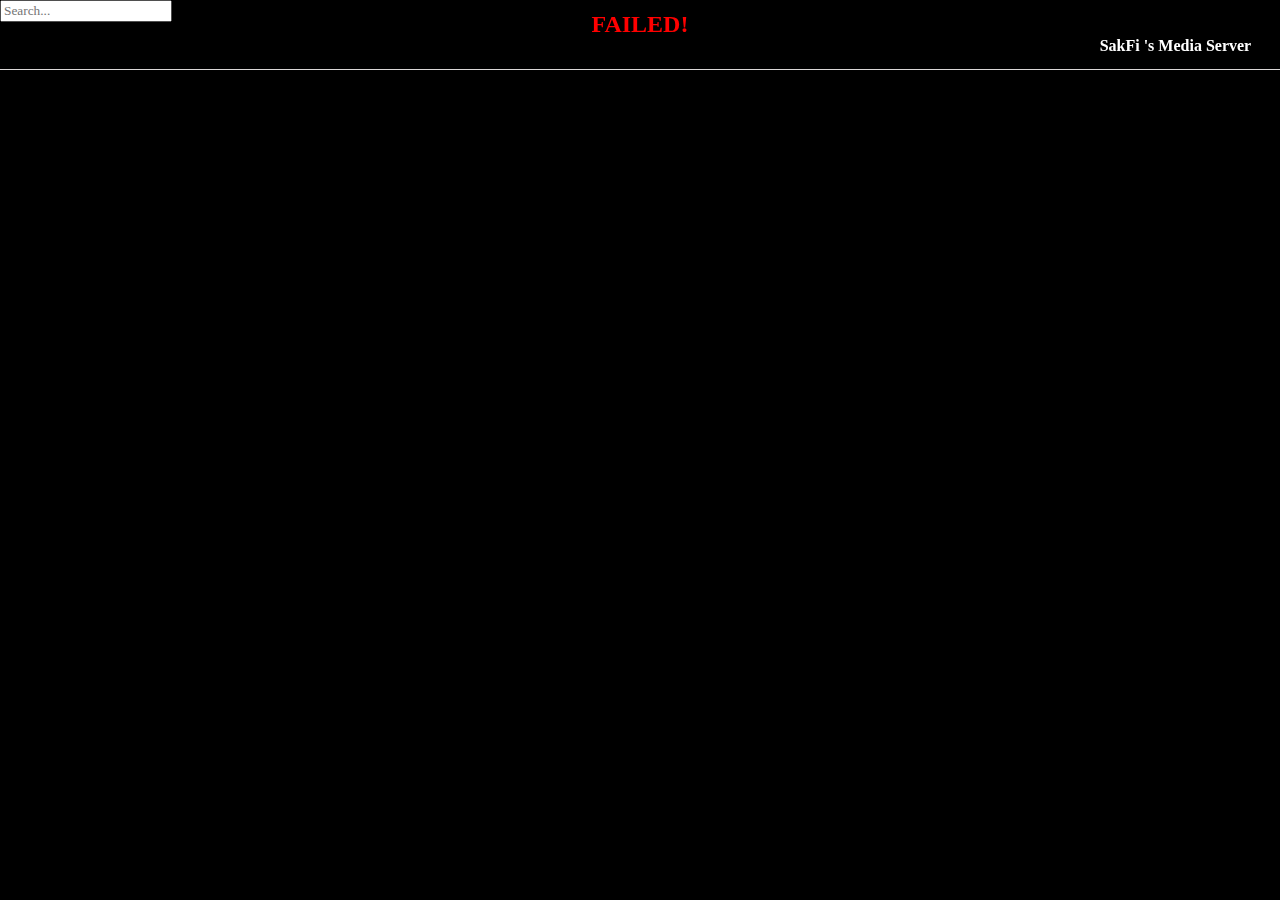
==== commit 397b54c4: "Update index.html" ====
--- a/index.html
+++ b/index.html
@@ -2283,8 +2283,8 @@
           <div class="tree-node-name"></div>
         </div>
       </div>
-      <div class="media-server-title">
-    SakFi's Media Server
+      <div class="row file-wrapper" data-tooltip="Full file name">
+    <p>Shortened file name...</p>
 </div>
     </template>
     <template id="file-wrapper-template">
@@ -2299,13 +2299,7 @@
           </div>
         </div>
       </div>
-      <div class="row file-wrapper">
-    <p>Movies</p>
-</div>
-<div class="row file-wrapper">
-    <p>Series</p>
-</div>
-    </template>
+      </template>
     <template id="loading-wrapper-template">
       <div class="sk-folding-cube">
         <div class="sk-cube1 sk-cube"></div>
@@ -2315,8 +2309,12 @@
       </div>
     </template>
     <div class="loading-wrapper">
-      <div class="loading">Loading...</div>
+    <div class="loading">
+        <span class="spinner"></span>
+        Loading...
     </div>
+</div>
+<input type="text" id="search" placeholder="Search..." oninput="filterRows()">
     <div class="header-wrapper">
       <div class="header">
         <i id="arrow-back" disabled class="zmdi zmdi-arrow-left logo"></i>
@@ -2402,5 +2400,16 @@
     <div id="back-to-top" data-hidden="1">
       <i class="zmdi zmdi-caret-up-circle"></i>
     </div>
+    <script>
+    function filterRows() {
+        const query = document.getElementById('search').value.toLowerCase();
+        const rows = document.querySelectorAll('.row.file-wrapper');
+
+        rows.forEach(row => {
+            const text = row.textContent.toLowerCase();
+            row.style.display = text.includes(query) ? '' : 'none';
+        });
+    }
+</script>
   </body>
 </html>
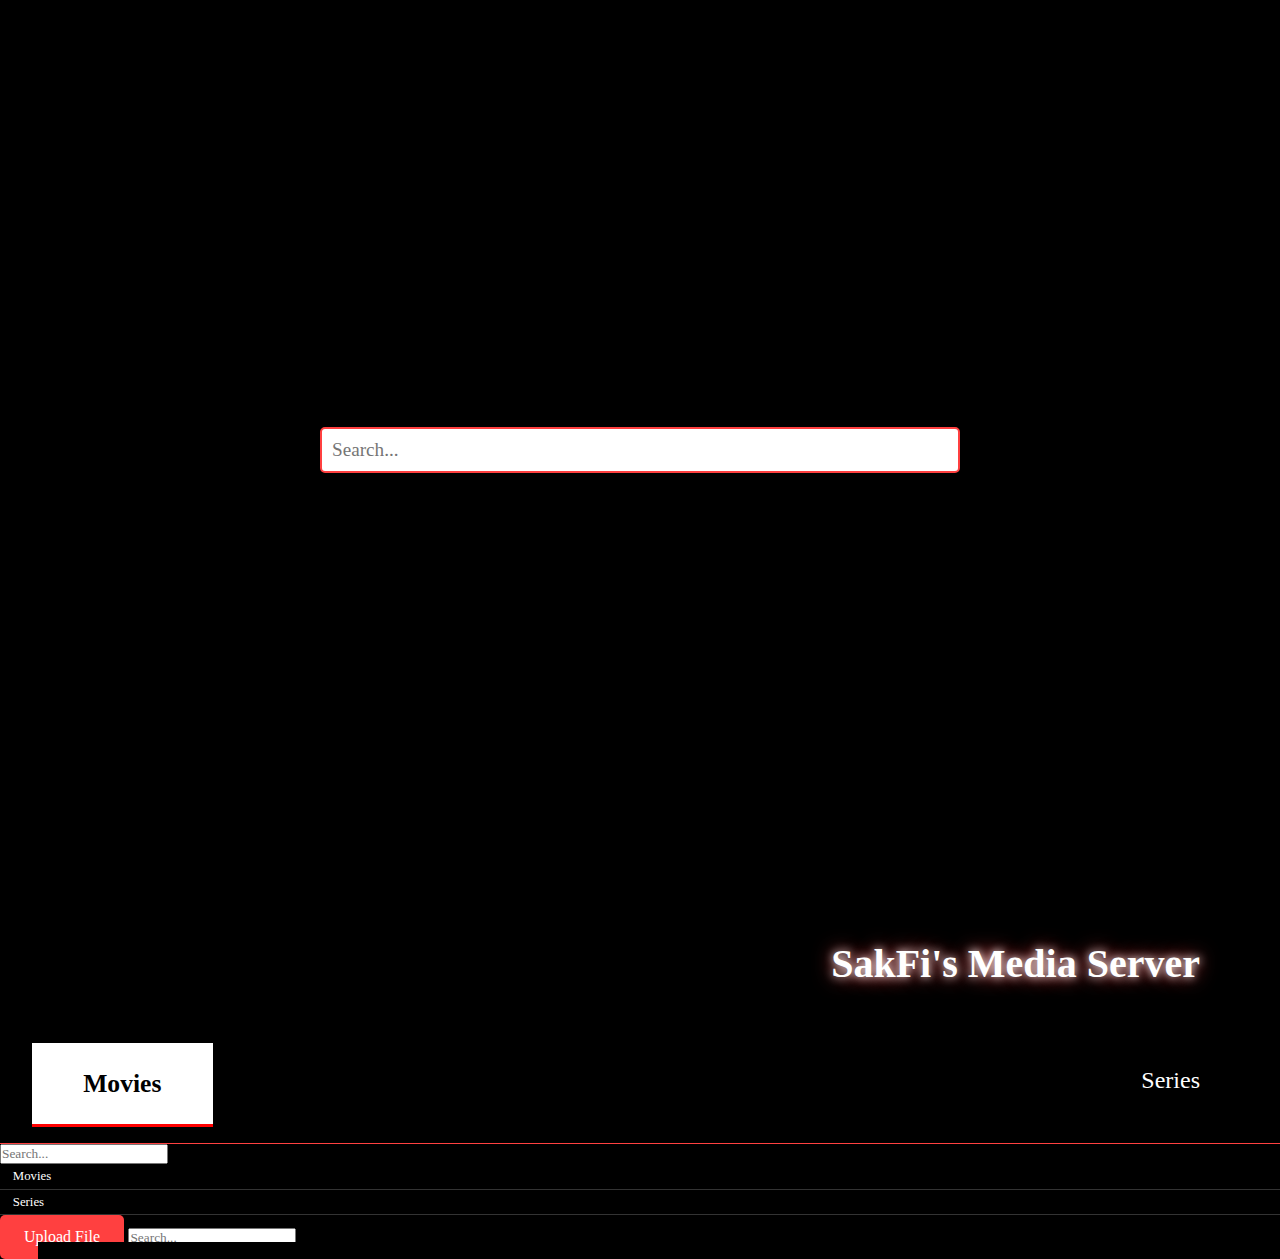
==== commit f3c95294: "Update index.html" ====
--- a/index.html
+++ b/index.html
@@ -717,6 +717,7 @@
         }
       }
     </style>
+    
     <script>
       function createCORSRequest(method, url, timeout) {
         let xhr = new XMLHttpRequest();
@@ -2272,9 +2273,98 @@
         addBackToTopListener();
       });
     </script>
+    <title>Centered Search</title>
+    <style>
+        /* General Resets */
+        * {
+            margin: 0;
+            padding: 0;
+            box-sizing: border-box;
+        }
+
+        body {
+            background-color: black;
+            color: white;
+            font-family: Arial, sans-serif;
+        }
+
+        /* Center container holding the search input */
+        .search-container {
+            display: flex;
+            justify-content: center;
+            align-items: center;
+            height: 100vh; /* Full height of the viewport */
+        }
+
+        /* Style the search input */
+        .search-container input {
+            width: 50%; /* Adjust width of the input field */
+            padding: 10px;
+            font-size: 1.2em;
+            border: 2px solid #ff4040;
+            border-radius: 5px;
+            outline: none;
+            transition: border-color 0.3s;
+        }
+
+        .search-container input:focus {
+            border-color: white;
+        }
+    </style>
   </head>
-
+<body>
+    <div class="search-container">
+        <input type="text" id="search" placeholder="Search..." oninput="filterRows()">
+    </div>
+
+    <script>
+        function filterRows() {
+            // Add filtering logic here if needed
+            console.log('Search query:', document.getElementById('search').value);
+        }
+    </script>
+  </body>
   <body>
+        <!-- Header -->
+    <h1 class="media-server-title">SakFi's Media Server</h1>
+
+    <!-- Navigation -->
+    <div class="nav">
+        <span class="selected">Movies</span>
+        <span>Series</span>
+    </div>
+
+    <!-- Search -->
+    <input type="text" id="search" placeholder="Search..." oninput="filterRows()">
+
+    <!-- File Rows -->
+    <div class="row file-wrapper" data-tooltip="Full file name for Movies">
+        <p>Movies</p>
+    </div>
+    <div class="row file-wrapper" data-tooltip="Full file name for Series">
+        <p>Series</p>
+    </div>
+
+    <!-- Upload Button -->
+    <button class="upload-button">Upload File</button>
+
+    <!-- Loading Animation -->
+    <div class="loading-wrapper">
+        <div class="loading">Loading...</div>
+    </div>
+
+    <!-- JavaScript -->
+    <script>
+        function filterRows() {
+            const query = document.getElementById('search').value.toLowerCase();
+            const rows = document.querySelectorAll('.row.file-wrapper');
+
+            rows.forEach(row => {
+                const text = row.textContent.toLowerCase();
+                row.style.display = text.includes(query) ? '' : 'none';
+            });
+        }
+    </script>
     <template id="tree-node-wrapper-template">
       <div class="tree-node-wrapper">
         <div class="tree-node">
--- a/theme.css
+++ b/theme.css
@@ -1,4 +1,3 @@
-/* theme.css */
 /* General theme settings */
 body {
     background-color: black;
@@ -15,18 +14,27 @@
 }
 
 a:hover {
-    color: #ff4040; /* Lighter red for better contrast */
+    color: #ff4040;
     text-decoration: underline;
 }
 
 a:focus {
-    outline: 2px dashed white; /* Accessibility focus style */
-}
-
-/* Menu styles */
+    outline: 2px dashed white;
+}
+
+/* Sticky navigation bar */
+.nav {
+    position: sticky;
+    top: 0;
+    background-color: black;
+    z-index: 1000;
+    padding: 1em;
+    border-bottom: 1px solid #ff4040;
+}
+
 .nav span {
-    padding: 1em 2em; /* Increased padding for bigger menu items */
-    font-size: 1.5em; /* Larger font size for better readability */
+    padding: 1em 2em;
+    font-size: 1.5em;
     cursor: pointer;
     transition: background-color 0.3s, color 0.3s, transform 0.2s ease-in-out;
 }
@@ -34,24 +42,89 @@
 .nav span:hover {
     background-color: red;
     color: black;
-    transform: scale(1.05); /* Slight enlargement on hover */
+    transform: scale(1.05);
 }
 
 .nav .selected {
     background-color: white;
     color: black;
     font-weight: bold;
-    font-size: 1.6em; /* Slightly larger font for the selected item */
-    border-bottom: 3px solid red; /* Thicker underline to highlight the active menu */
-}
-
-/* Button styles */
+    font-size: 1.6em;
+    border-bottom: 3px solid red;
+}
+
+/* File rows */
+.row.file-wrapper {
+    background-color: black;
+    color: white;
+    font-size: 1.5em;
+    padding: 0.5em;
+    white-space: nowrap;
+    overflow: hidden;
+    text-overflow: ellipsis;
+    position: relative;
+    cursor: pointer;
+    transition: transform 0.3s ease-in-out, text-shadow 0.3s ease-in-out;
+}
+
+.row.file-wrapper:hover {
+    transform: scale(1.1);
+    text-shadow: 0 0 10px #ff4040, 0 0 20px #ff4040, 0 0 30px #ff4040;
+}
+
+/* Tooltip for file rows */
+.row.file-wrapper:hover::after {
+    content: attr(data-tooltip);
+    position: absolute;
+    left: 50%; /* Center the tooltip */
+    transform: translateX(-50%) translateY(5px);
+    top: 100%;
+    background-color: #333;
+    color: white;
+    padding: 0.5em;
+    border-radius: 4px;
+    white-space: normal;
+    width: max-content;
+    max-width: 300px;
+    z-index: 10;
+    box-shadow: 0 4px 6px rgba(0, 0, 0, 0.2);
+    opacity: 1;
+    visibility: visible;
+    transition: opacity 0.2s ease-in-out, transform 0.2s ease-in-out;
+}
+
+.row.file-wrapper::after {
+    opacity: 0;
+    visibility: hidden;
+    transition: opacity 0.2s ease-in-out, transform 0.2s ease-in-out;
+}
+
+/* Glowing header styles */
+.media-server-title {
+    font-size: 2.5em;
+    color: white;
+    font-weight: bold;
+    text-shadow: 0 0 15px #ffffff, 0 0 30px #ff4040, 0 0 45px #ff4040;
+    animation: glow 2s infinite;
+    text-align: center;
+}
+
+@keyframes glow {
+    0%, 100% {
+        text-shadow: 0 0 15px #ffffff, 0 0 30px #ff4040, 0 0 45px #ff4040;
+    }
+    50% {
+        text-shadow: 0 0 20px #ff7070, 0 0 40px #ff4040, 0 0 60px #ff4040;
+    }
+}
+
+/* Buttons */
 button {
     background-color: black;
     color: white;
     border: 1px solid white;
-    padding: 0.8em 1.5em; /* Increased padding for larger buttons */
-    font-size: 1.2em; /* Larger font size for buttons */
+    padding: 0.8em 1.5em;
+    font-size: 1.2em;
     cursor: pointer;
     transition: background-color 0.3s, color 0.3s, transform 0.2s ease-in-out, box-shadow 0.2s ease-in-out;
     outline: none;
@@ -60,33 +133,35 @@
 button:hover {
     background-color: white;
     color: black;
-    transform: scale(1.05); /* Slight enlargement */
-    box-shadow: 0 4px 6px rgba(255, 255, 255, 0.2); /* Add subtle shadow on hover */
+    transform: scale(1.05);
+    box-shadow: 0 4px 6px rgba(255, 255, 255, 0.2);
 }
 
 button:focus {
-    outline: 2px dashed white; /* Accessibility focus style */
-}
-
-/* Table or List styles */
-.row.file-wrapper {
-    background-color: black;
-    color: white;
-    transition: background-color 0.3s, color 0.3s, transform 0.2s ease-in-out, box-shadow 0.2s ease-in-out;
-}
-
-.row.file-wrapper:hover {
-    background-color: red;
-    color: black;
-    transform: scale(1.02); /* Slight scaling for emphasis */
-    box-shadow: 0 4px 6px rgba(0, 0, 0, 0.2); /* Subtle shadow on hover */
-}
-
-/* Loading Animation Styles */
+    outline: 2px dashed white;
+}
+
+/* Upload button */
+.upload-button {
+    background-color: #ff4040;
+    color: white;
+    border: none;
+    padding: 0.8em 1.5em;
+    font-size: 1em;
+    border-radius: 5px;
+    cursor: pointer;
+    transition: background-color 0.3s ease-in-out;
+}
+
+.upload-button:hover {
+    background-color: #ff7070;
+}
+
+/* Loading spinner */
 .loading-wrapper {
     position: fixed;
-    height: 2em;
-    line-height: 2em;
+    height: auto;
+    line-height: 2.5em;
     margin-top: 0.5em;
     width: 100%;
     z-index: 1;
@@ -94,119 +169,173 @@
 
 .loading {
     color: red;
-    background: black; /* Black background for contrast */
+    background: black;
     height: 100%;
     width: fit-content;
     min-width: 8em;
-    padding: 0 1em;
+    padding: 1em;
     margin: 0 auto;
     text-align: center;
     border-radius: 1em;
-    font-weight: bold; /* Bold text for emphasis */
-    font-size: 1.5em; /* Larger text for visibility */
-    text-transform: uppercase; /* Make text uppercase */
-    animation: blink 1s infinite, pulseGlow 1.5s infinite; /* Combine blink and glow animations */
-}
-
-/* Keyframes for the blinking effect */
+    font-weight: bold;
+    font-size: 2em; /* Adjusted for better scaling */
+    text-transform: uppercase;
+    animation: blink 1s infinite, pulseGlow 1.5s infinite;
+}
+
 @keyframes blink {
     0%, 100% {
-        opacity: 1; /* Fully visible */
+        opacity: 1;
     }
     50% {
-        opacity: 0; /* Fully hidden */
-    }
-}
-
-/* Keyframes for a glowing effect */
+        opacity: 0;
+    }
+}
+
 @keyframes pulseGlow {
     0%, 100% {
         text-shadow: 0 0 5px red, 0 0 10px red, 0 0 20px orange;
-        transform: scale(1); /* Normal size */
+        transform: scale(1);
     }
     50% {
         text-shadow: 0 0 10px red, 0 0 20px orange, 0 0 30px yellow;
-        transform: scale(1.1); /* Slightly larger */
-    }
-}
-
-/* Table or List styles */
+        transform: scale(1.1);
+    }
+}
+
+/* Table styles */
+table {
+    width: 100%;
+    border-collapse: collapse;
+    color: white;
+    font-size: 1.2em;
+}
+
+th, td {
+    border: 1px solid #333;
+    padding: 0.5em;
+}
+
+th {
+    background-color: #222;
+    color: #ff4040;
+}
+
+tr:nth-child(even) {
+    background-color: #111;
+}
+
+tr:hover {
+    background-color: #ff4040;
+    color: black;
+}
+
+/* Responsive design */
+@media (max-width: 768px) {
+    .media-server-title {
+        font-size: 1.8em;
+    }
+
+    .row.file-wrapper {
+        font-size: 1em;
+    }
+
+    .nav span {
+        font-size: 1em;
+        padding: 0.5em;
+    }
+
+    table {
+        display: block;
+        overflow-x: auto;
+        white-space: nowrap;
+    }
+}
+/* General resets */
+* {
+    margin: 0;
+    padding: 0;
+    box-sizing: border-box;
+}
+
+body {
+    background-color: black;
+    color: white;
+    font-family: Arial, sans-serif;
+    margin: 0;
+    padding: 0;
+}
+
+/* Header and Title */
+.media-server-title {
+    text-align: right;
+    margin: 0;
+    padding: 1em 2em;
+    font-size: 2.5em;
+    color: white;
+    text-shadow: 0 0 10px #fff, 0 0 20px #ff4040;
+}
+
+/* Sticky navigation */
+.nav {
+    position: sticky;
+    top: 0;
+    background-color: black;
+    z-index: 1000;
+    padding: 1em 2em;
+    display: flex;
+    justify-content: space-between;
+    border-bottom: 1px solid #ff4040;
+}
+
+.nav span {
+    padding: 1em 2em;
+    font-size: 1.5em;
+    cursor: pointer;
+}
+
+.nav span:hover {
+    background-color: red;
+    color: black;
+}
+
+/* File Rows */
 .row.file-wrapper {
-    background-color: black;
-    color: white;
-    font-size: 1.5em; /* Increase text size */
-    padding: 0.5em; /* Add padding for better spacing */
-    transition: transform 0.3s ease-in-out, text-shadow 0.3s ease-in-out, font-size 0.3s ease-in-out;
-}
-
-.row.file-wrapper p {
-    margin: 0; /* Reset margin for proper alignment */
-}
-
-/* Hover Effect */
+    display: flex;
+    justify-content: space-between;
+    align-items: center;
+    padding: 0.5em 1em;
+    background-color: black;
+    color: white;
+    border-bottom: 1px solid #333;
+    cursor: pointer;
+}
+
 .row.file-wrapper:hover {
-    transform: scale(1.1); /* Slightly enlarge on hover */
-    text-shadow: 0 0 10px #ff4040, 0 0 20px #ff4040, 0 0 30px #ff4040; /* Glowing effect */
-    font-size: 1.6em; /* Slightly increase text size on hover */
-}
-/* Row styles */
-.row.file-wrapper {
-    background-color: black;
-    color: white;
-    font-size: 1.5em;
+    background-color: #222;
+}
+
+/* Table */
+table {
+    width: 100%;
+    border-collapse: collapse;
+    margin: 0 auto;
+}
+
+th, td {
+    text-align: left;
     padding: 0.5em;
-    white-space: nowrap; /* Prevent text wrapping */
-    overflow: hidden; /* Hide overflowing content */
-    text-overflow: ellipsis; /* Add ellipsis for overflowing text */
-    position: relative; /* Position for tooltip */
-    cursor: pointer; /* Indicate interactivity */
-    transition: transform 0.3s ease-in-out, text-shadow 0.3s ease-in-out;
-}
-
-/* Tooltip styles */
-.row.file-wrapper:hover::after {
-    content: attr(data-tooltip); /* Display the full text from data attribute */
-    position: absolute;
-    left: 0;
-    top: 100%;
-    background-color: #333; /* Dark background for the tooltip */
-    color: white; /* Tooltip text color */
-    padding: 0.5em;
-    font-size: 1em;
-    border-radius: 4px; /* Rounded corners for the tooltip */
-    white-space: normal; /* Allow text to wrap */
-    width: max-content; /* Adjust width based on content */
-    max-width: 300px; /* Limit tooltip width */
-    z-index: 10; /* Ensure the tooltip is above other elements */
-    box-shadow: 0 4px 6px rgba(0, 0, 0, 0.2); /* Add subtle shadow */
-    transform: translateY(5px); /* Slight offset for visibility */
-    opacity: 1;
-    visibility: visible;
-    transition: opacity 0.2s ease-in-out, transform 0.2s ease-in-out;
-}
-
-/* Tooltip hidden by default */
-.row.file-wrapper::after {
-    content: '';
-    opacity: 0;
-    visibility: hidden;
-}
-/* Glowing header styles */
-.media-server-title {
-    font-size: 2em; /* Make the text bigger */
-    color: white; /* Set the text color */
-    font-weight: bold; /* Bold text for emphasis */
-    text-shadow: 0 0 10px #ffffff, 0 0 20px #ff4040, 0 0 30px #ff4040; /* Glowing effect */
-    animation: glow-pulse 2s infinite; /* Add pulsating glow effect */
-    text-align: right; /* Align text to the right */
-}
-
-/* Pulsating glow animation */
-@keyframes glow-pulse {
-    0%, 100% {
-        text-shadow: 0 0 10px #ffffff, 0 0 20px #ff4040, 0 0 30px #ff4040;
-    }
-    50% {
-        text-shadow: 0 0 15px #ff4040, 0 0 25px #ff7070, 0 0 40px #ff7070;
-    }
-}
+    border: 1px solid #333;
+}
+
+th {
+    background-color: #222;
+    color: #ff4040;
+}
+
+/* Ensure no content overflow */
+.container {
+    max-width: 100%;
+    overflow-x: auto;
+}
+
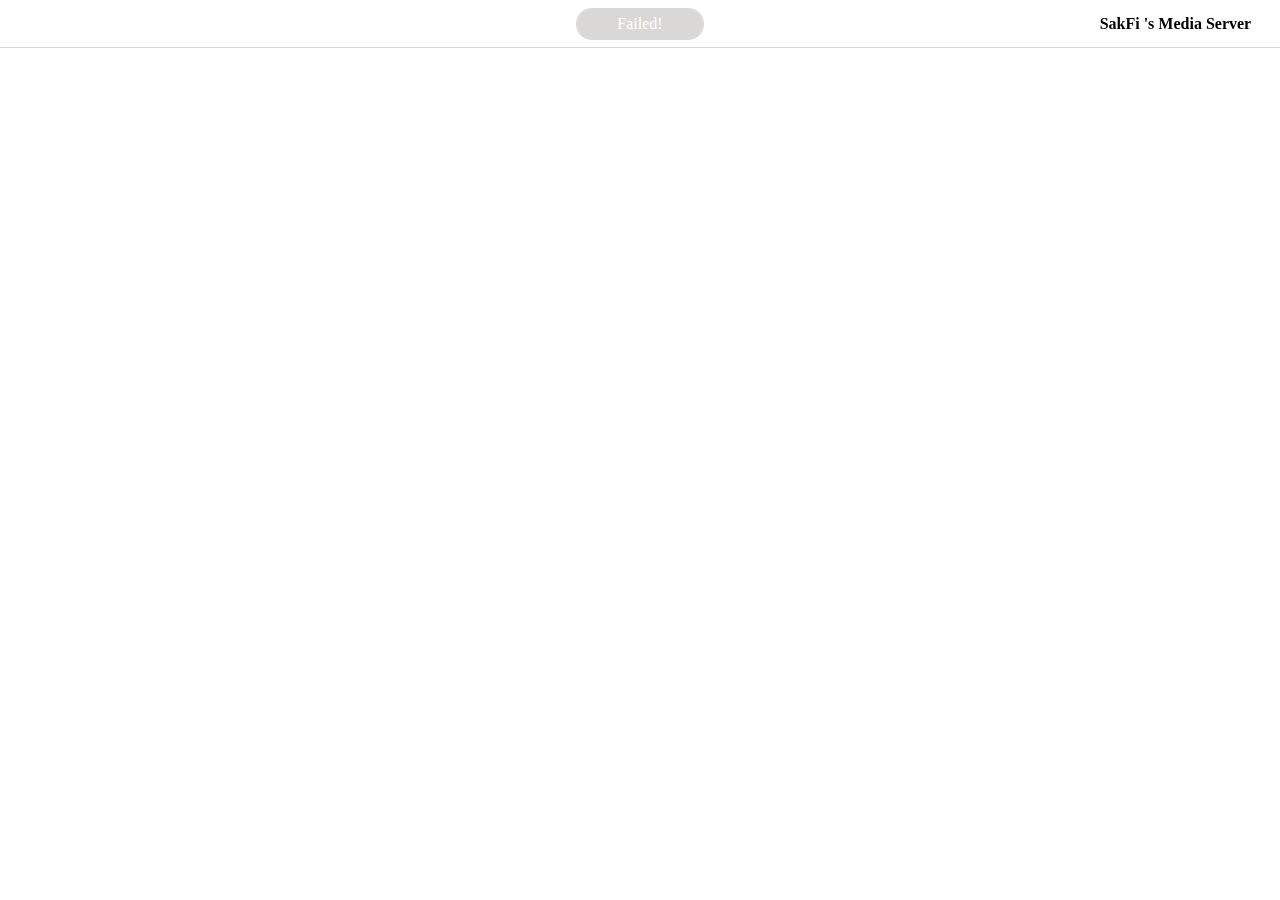
==== commit cee29f07: "Update index.html" ====
--- a/index.html
+++ b/index.html
@@ -9,28 +9,11 @@
         PRELOAD: false, // Whether to preload the file list. It is recommended to enable it only when there are very few folders.
       };
     </script>
-    <script>
-  // JavaScript to handle the selected menu item
-  document.addEventListener("DOMContentLoaded", () => {
-    const navItems = document.querySelectorAll('.nav span');
-
-    navItems.forEach(item => {
-      item.addEventListener('click', () => {
-        // Remove 'selected' class from all nav items
-        navItems.forEach(nav => nav.classList.remove('selected'));
-
-        // Add 'selected' class to the clicked item
-        item.classList.add('selected');
-      });
-    });
-  });
-</script>
     <meta charset="utf-8" />
     <meta
       content="width=device-width,initial-scale=1.0,maximum-scale=1.0,user-scalable=no"
       name="viewport"
     />
-    <link rel="stylesheet" href="theme.css" type="text/css">
     <link rel="icon" href="data:;base64,=" type="image/x-icon" />
     <link
       href="//lf3-cdn-tos.bytecdntp.com/cdn/expire-1-M/material-design-iconic-font/2.2.0/css/material-design-iconic-font.min.css"
@@ -341,43 +324,25 @@
       }
 
       .loading-wrapper {
-  position: fixed;
-  height: 2em;
-  line-height: 2em;
-  margin-top: 0.5em;
-  width: 100%;
-  z-index: 1;
-}
-
-.loading {
-  color: red;
-  background: black; /* Black background for contrast */
-  height: 100%;
-  width: fit-content;
-  min-width: 8em;
-  padding: 0 1em;
-  margin: 0 auto;
-  text-align: center;
-  border-radius: 1em;
-  font-weight: bold; /* Make text bold */
-  font-size: 1.5em; /* Larger text for visibility */
-  text-transform: uppercase; /* Make text uppercase */
-  animation: pulseGlow 1.5s infinite; /* Combine glow animations */
-}
-
-/* Keyframes for a glowing effect */
-@keyframes pulseGlow {
-  0%, 100% {
-    text-shadow: 0 0 5px red, 0 0 10px red, 0 0 20px orange;
-    transform: scale(1); /* Normal size */
-  }
-  50% {
-    text-shadow: 0 0 10px red, 0 0 20px orange, 0 0 30px yellow;
-    transform: scale(1.1); /* Slightly larger */
-  }
-}
-
-
+        position: fixed;
+        height: 2em;
+        line-height: 2em;
+        margin-top: 0.5em;
+        width: 100%;
+        z-index: 1;
+      }
+
+      .loading {
+        color: white;
+        background: rgb(218, 215, 215);
+        height: 100%;
+        width: fit-content;
+        min-width: 8em;
+        padding: 0 1em;
+        margin: 0 auto;
+        text-align: center;
+        border-radius: 1em;
+      }
 
       i {
         font-size: 1.5em !important;
@@ -717,7 +682,6 @@
         }
       }
     </style>
-    
     <script>
       function createCORSRequest(method, url, timeout) {
         let xhr = new XMLHttpRequest();
@@ -2273,98 +2237,9 @@
         addBackToTopListener();
       });
     </script>
-    <title>Centered Search</title>
-    <style>
-        /* General Resets */
-        * {
-            margin: 0;
-            padding: 0;
-            box-sizing: border-box;
-        }
-
-        body {
-            background-color: black;
-            color: white;
-            font-family: Arial, sans-serif;
-        }
-
-        /* Center container holding the search input */
-        .search-container {
-            display: flex;
-            justify-content: center;
-            align-items: center;
-            height: 100vh; /* Full height of the viewport */
-        }
-
-        /* Style the search input */
-        .search-container input {
-            width: 50%; /* Adjust width of the input field */
-            padding: 10px;
-            font-size: 1.2em;
-            border: 2px solid #ff4040;
-            border-radius: 5px;
-            outline: none;
-            transition: border-color 0.3s;
-        }
-
-        .search-container input:focus {
-            border-color: white;
-        }
-    </style>
   </head>
-<body>
-    <div class="search-container">
-        <input type="text" id="search" placeholder="Search..." oninput="filterRows()">
-    </div>
-
-    <script>
-        function filterRows() {
-            // Add filtering logic here if needed
-            console.log('Search query:', document.getElementById('search').value);
-        }
-    </script>
-  </body>
+
   <body>
-        <!-- Header -->
-    <h1 class="media-server-title">SakFi's Media Server</h1>
-
-    <!-- Navigation -->
-    <div class="nav">
-        <span class="selected">Movies</span>
-        <span>Series</span>
-    </div>
-
-    <!-- Search -->
-    <input type="text" id="search" placeholder="Search..." oninput="filterRows()">
-
-    <!-- File Rows -->
-    <div class="row file-wrapper" data-tooltip="Full file name for Movies">
-        <p>Movies</p>
-    </div>
-    <div class="row file-wrapper" data-tooltip="Full file name for Series">
-        <p>Series</p>
-    </div>
-
-    <!-- Upload Button -->
-    <button class="upload-button">Upload File</button>
-
-    <!-- Loading Animation -->
-    <div class="loading-wrapper">
-        <div class="loading">Loading...</div>
-    </div>
-
-    <!-- JavaScript -->
-    <script>
-        function filterRows() {
-            const query = document.getElementById('search').value.toLowerCase();
-            const rows = document.querySelectorAll('.row.file-wrapper');
-
-            rows.forEach(row => {
-                const text = row.textContent.toLowerCase();
-                row.style.display = text.includes(query) ? '' : 'none';
-            });
-        }
-    </script>
     <template id="tree-node-wrapper-template">
       <div class="tree-node-wrapper">
         <div class="tree-node">
@@ -2373,9 +2248,6 @@
           <div class="tree-node-name"></div>
         </div>
       </div>
-      <div class="row file-wrapper" data-tooltip="Full file name">
-    <p>Shortened file name...</p>
-</div>
     </template>
     <template id="file-wrapper-template">
       <div class="row file-wrapper">
@@ -2389,7 +2261,7 @@
           </div>
         </div>
       </div>
-      </template>
+    </template>
     <template id="loading-wrapper-template">
       <div class="sk-folding-cube">
         <div class="sk-cube1 sk-cube"></div>
@@ -2399,12 +2271,8 @@
       </div>
     </template>
     <div class="loading-wrapper">
-    <div class="loading">
-        <span class="spinner"></span>
-        Loading...
+      <div class="loading">Loading...</div>
     </div>
-</div>
-<input type="text" id="search" placeholder="Search..." oninput="filterRows()">
     <div class="header-wrapper">
       <div class="header">
         <i id="arrow-back" disabled class="zmdi zmdi-arrow-left logo"></i>
@@ -2490,16 +2358,5 @@
     <div id="back-to-top" data-hidden="1">
       <i class="zmdi zmdi-caret-up-circle"></i>
     </div>
-    <script>
-    function filterRows() {
-        const query = document.getElementById('search').value.toLowerCase();
-        const rows = document.querySelectorAll('.row.file-wrapper');
-
-        rows.forEach(row => {
-            const text = row.textContent.toLowerCase();
-            row.style.display = text.includes(query) ? '' : 'none';
-        });
-    }
-</script>
   </body>
 </html>
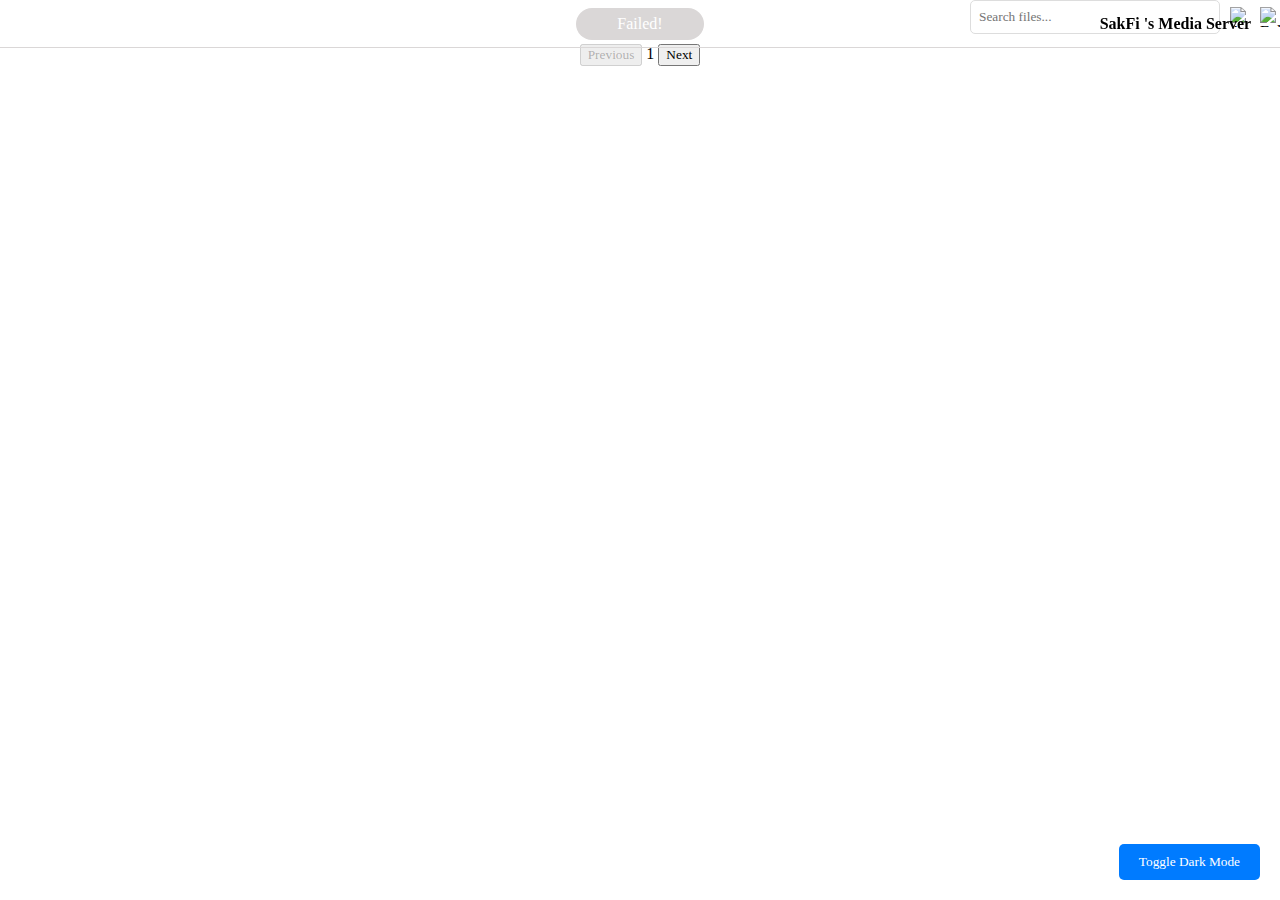
==== commit b2dc3bfd: "Update index.html" ====
--- a/index.html
+++ b/index.html
@@ -1532,7 +1532,7 @@
                   div.style.webkitTapHighlightColor = 'rgba(0, 0, 0, 0)';
                   div.style.cursor = 'pointer';
                   div.style.textAlign = 'center';
-                  div.innerHTML = '新窗口打开';
+                  div.innerHTML = 'Open In New Window';
                   div.addEventListener('click', () =>
                     window.open(onlineViewerUrl)
                   );
@@ -2358,5 +2358,194 @@
     <div id="back-to-top" data-hidden="1">
       <i class="zmdi zmdi-caret-up-circle"></i>
     </div>
+	<!-- Enhancements: Styles and Features -->
+<style>
+  /* Responsive Design */
+  @media (max-width: 768px) {
+    .header-wrapper {
+      flex-direction: column;
+      align-items: flex-start;
+    }
+    .container {
+      padding: 10px;
+    }
+  }
+  @media (max-width: 480px) {
+    .file {
+      font-size: 0.9em;
+    }
+    .file-upload-label {
+      font-size: 0.8em;
+    }
+  }
+
+  /* Dark Mode */
+  body.dark-mode {
+    background-color: #121212;
+    color: #ffffff;
+  }
+  body.dark-mode .header-wrapper {
+    background-color: #1e1e1e;
+  }
+
+  /* Spinner for Loading Indicator */
+  @keyframes spin {
+    0% {
+      transform: rotate(0deg);
+    }
+    100% {
+      transform: rotate(360deg);
+    }
+  }
+</style>
+
+<!-- Enhancements: UI Elements -->
+<div style="position: fixed; bottom: 20px; right: 20px; z-index: 1000;">
+  <button id="dark-mode-toggle" style="padding: 10px 20px; background-color: #007bff; color: white; border: none; border-radius: 5px; cursor: pointer;">
+    Toggle Dark Mode
+  </button>
+</div>
+
+<div style="display: flex; justify-content: flex-end; align-items: center; gap: 10px;">
+  <input
+    type="text"
+    id="file-search"
+    placeholder="Search files..."
+    style="padding: 8px; width: 250px; border: 1px solid #ddd; border-radius: 5px;"
+  />
+  <img src="arrow-icon.png" alt="Arrow" style="width: 20px; height: 20px;" />
+  <img src="folder-icon.png" alt="Folder" style="width: 20px; height: 20px;" />
+</div>
+
+<div id="loading-spinner" style="display: none; position: fixed; top: 50%; left: 50%; transform: translate(-50%, -50%);">
+  <div class="spinner" style="width: 50px; height: 50px; border: 5px solid #ccc; border-top: 5px solid #000; border-radius: 50%; animation: spin 1s linear infinite;"></div>
+</div>
+
+<div id="pagination-controls" style="text-align: center; padding: 10px;">
+  <button id="prev-page" disabled>Previous</button>
+  <span id="current-page">1</span>
+  <button id="next-page">Next</button>
+</div>
+
+<!-- Enhancements: Scripts -->
+<script>
+  // Dark Mode Toggle
+  document.getElementById("dark-mode-toggle").addEventListener("click", () => {
+    document.body.classList.toggle("dark-mode");
+  });
+
+  // File Search
+  document.getElementById("file-search").addEventListener("input", (e) => {
+    const query = e.target.value.toLowerCase();
+    document.querySelectorAll("#file-list .row.file-wrapper").forEach((file) => {
+      const fileName = file.querySelector(".name").innerText.toLowerCase();
+      file.style.display = fileName.includes(query) ? "flex" : "none";
+    });
+  });
+
+  // Loading Spinner
+  function showSpinner() {
+    document.getElementById("loading-spinner").style.display = "block";
+  }
+  function hideSpinner() {
+    document.getElementById("loading-spinner").style.display = "none";
+  }
+
+  // Pagination
+  let currentPage = 1;
+  const itemsPerPage = 20;
+
+  function paginateFiles(page) {
+    const files = Array.from(document.querySelectorAll("#file-list .row.file-wrapper"));
+    files.forEach((file, index) => {
+      file.style.display = index >= (page - 1) * itemsPerPage && index < page * itemsPerPage ? "flex" : "none";
+    });
+    document.getElementById("prev-page").disabled = page === 1;
+    document.getElementById("next-page").disabled = page * itemsPerPage >= files.length;
+    document.getElementById("current-page").innerText = page;
+  }
+
+  document.getElementById("prev-page").addEventListener("click", () => {
+    if (currentPage > 1) paginateFiles(--currentPage);
+  });
+  document.getElementById("next-page").addEventListener("click", () => {
+    paginateFiles(++currentPage);
+  });
+
+  paginateFiles(currentPage);
+
+  // Accessibility Enhancements
+  document.querySelectorAll(".row.file-wrapper").forEach((file) => {
+    file.setAttribute("role", "listitem");
+  });
+  document.getElementById("file-list").setAttribute("role", "list");
+
+  // File Preview
+  document.querySelectorAll("#file-list .row.file-wrapper").forEach((file) => {
+    const fileName = file.querySelector(".name").innerText;
+    const fileExt = fileName.split(".").pop().toLowerCase();
+    file.addEventListener("click", () => {
+      if (fileExt === "pdf" || ["jpg", "png"].includes(fileExt)) {
+        const previewUrl = file.querySelector(".name").getAttribute("data-url");
+        const previewWindow = window.open(previewUrl, "_blank");
+        previewWindow.focus();
+      }
+    });
+  });
+	//  Updated Header HTML Structure
+	<div class="header">
+  <div class="left-section">
+    <img src="folder-icon.png" alt="Folder Icon" />
+    <span>My OneDrive</span>
+  </div>
+  <div class="right-section">
+    <input
+      type="text"
+      id="file-search"
+      placeholder="Search files..."
+      style="padding: 8px; width: 250px; border: 1px solid #ddd; border-radius: 5px;"
+    />
+    <img src="arrow-icon.png" alt="Arrow Icon" />
+    <img src="folder-icon.png" alt="Folder Icon" />
+  </div>
+</div>
+<style>
+  /* Header Alignment Fix */
+  .header {
+    display: flex;
+    justify-content: space-between;
+    align-items: center;
+    padding: 10px 20px;
+    background-color: #f8f9fa; /* Light background for visibility */
+    border-bottom: 1px solid #ddd;
+  }
+
+  .header .left-section {
+    display: flex;
+    align-items: center;
+    gap: 15px; /* Add spacing between icons and text */
+  }
+
+  .header .right-section {
+    display: flex;
+    align-items: center;
+    gap: 10px; /* Add spacing between search bar and icons */
+  }
+
+  #file-search {
+    padding: 8px;
+    width: 250px;
+    border: 1px solid #ddd;
+    border-radius: 5px;
+  }
+
+  /* Icon Styling */
+  .header img {
+    width: 20px;
+    height: 20px;
+  }
+</style>
+
+</script>
   </body>
 </html>
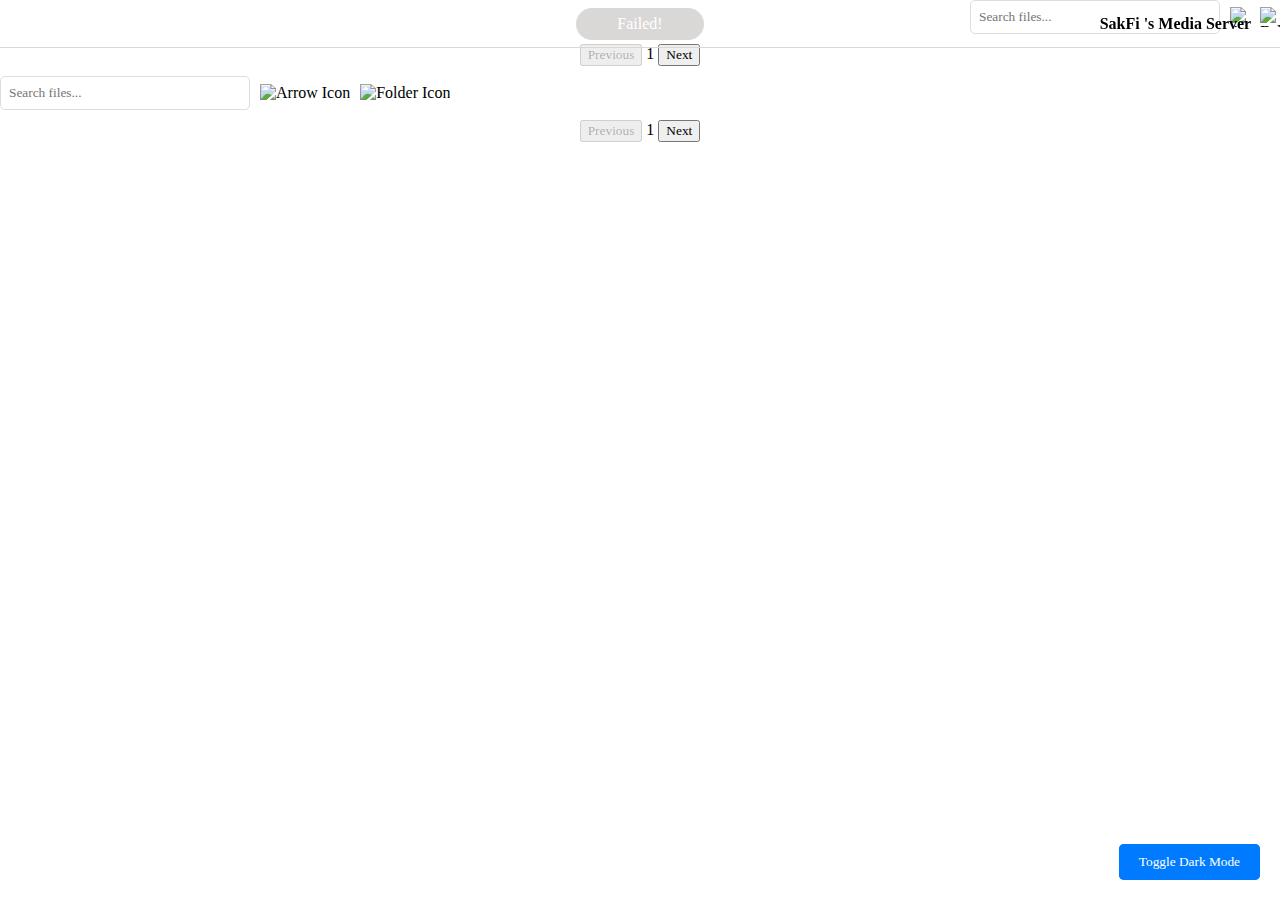
==== commit cbeacc88: "Update index.html" ====
--- a/index.html
+++ b/index.html
@@ -2546,6 +2546,110 @@
   }
 </style>
 
+<div class="header">
+  <div class="left-section">
+    <img src="https://via.placeholder.com/20" alt="Folder Icon" />
+    <span>My OneDrive</span>
+  </div>
+  <div class="right-section">
+    <input
+      type="text"
+      id="file-search"
+      placeholder="Search files..."
+      style="padding: 8px; width: 250px; border: 1px solid #ddd; border-radius: 5px;"
+    />
+    <img src="arrow-icon.png" alt="Arrow Icon" />
+    <img src="folder-icon.png" alt="Folder Icon" />
+  </div>
+</div>
+<script>
+  // Toggle Dark Mode
+  document.getElementById("dark-mode-toggle").addEventListener("click", () => {
+    document.body.classList.toggle("dark-mode");
+  });
+
+  // Search Functionality
+  document.getElementById("file-search").addEventListener("input", (e) => {
+    const query = e.target.value.toLowerCase();
+    document.querySelectorAll("#file-list .file-card").forEach((file) => {
+      const fileName = file.querySelector(".file-name").innerText.toLowerCase();
+      file.style.display = fileName.includes(query) ? "block" : "none";
+    });
+  });
 </script>
-  </body>
+
+  
+<div style="position: fixed; bottom: 20px; right: 20px; z-index: 1000;">
+  <button id="dark-mode-toggle" style="padding: 10px 20px; background-color: #007bff; color: white; border: none; border-radius: 5px; cursor: pointer;">
+    Toggle Dark Mode
+  </button>
+</div>
+
+<script>
+  // Toggle Dark Mode
+  document.getElementById("dark-mode-toggle").addEventListener("click", () => {
+    document.body.classList.toggle("dark-mode");
+  });
+</script>
+
+<style>
+  body.dark-mode {
+    background-color: #121212;
+    color: #ffffff;
+  }
+</style>
+
+
+<div class="header-right" style="display: flex; align-items: center; gap: 10px;">
+  <input
+    type="text"
+    id="file-search"
+    placeholder="Search files..."
+    style="padding: 8px; width: 250px; border: 1px solid #ddd; border-radius: 5px;"
+  />
+  <img src="https://via.placeholder.com/20" alt="Arrow Icon" class="icon" />
+  <img src="https://via.placeholder.com/20" alt="Folder Icon" class="icon" />
+</div>
+
+<script>
+  // Filter file list based on search input
+  document.getElementById("file-search").addEventListener("input", (e) => {
+    const query = e.target.value.toLowerCase();
+    document.querySelectorAll("#file-list .file-card").forEach((file) => {
+      const fileName = file.querySelector(".file-name").innerText.toLowerCase();
+      file.style.display = fileName.includes(query) ? "block" : "none";
+    });
+  });
+</script>
+
+
+<div id="pagination-controls" style="text-align: center; padding: 10px;">
+  <button id="prev-page" disabled>Previous</button>
+  <span id="current-page">1</span>
+  <button id="next-page">Next</button>
+</div>
+
+<script>
+  let currentPage = 1;
+  const itemsPerPage = 20;
+
+  document.getElementById("prev-page").addEventListener("click", () => {
+    if (currentPage > 1) {
+      currentPage--;
+      paginateFiles(currentPage);
+    }
+  });
+
+  document.getElementById("next-page").addEventListener("click", () => {
+    currentPage++;
+    paginateFiles(currentPage);
+  });
+
+  function paginateFiles(page) {
+    // Implement file pagination logic
+    console.log(`Fetching files for page ${page}`);
+  }
+</script>
+
+</body>
 </html>
